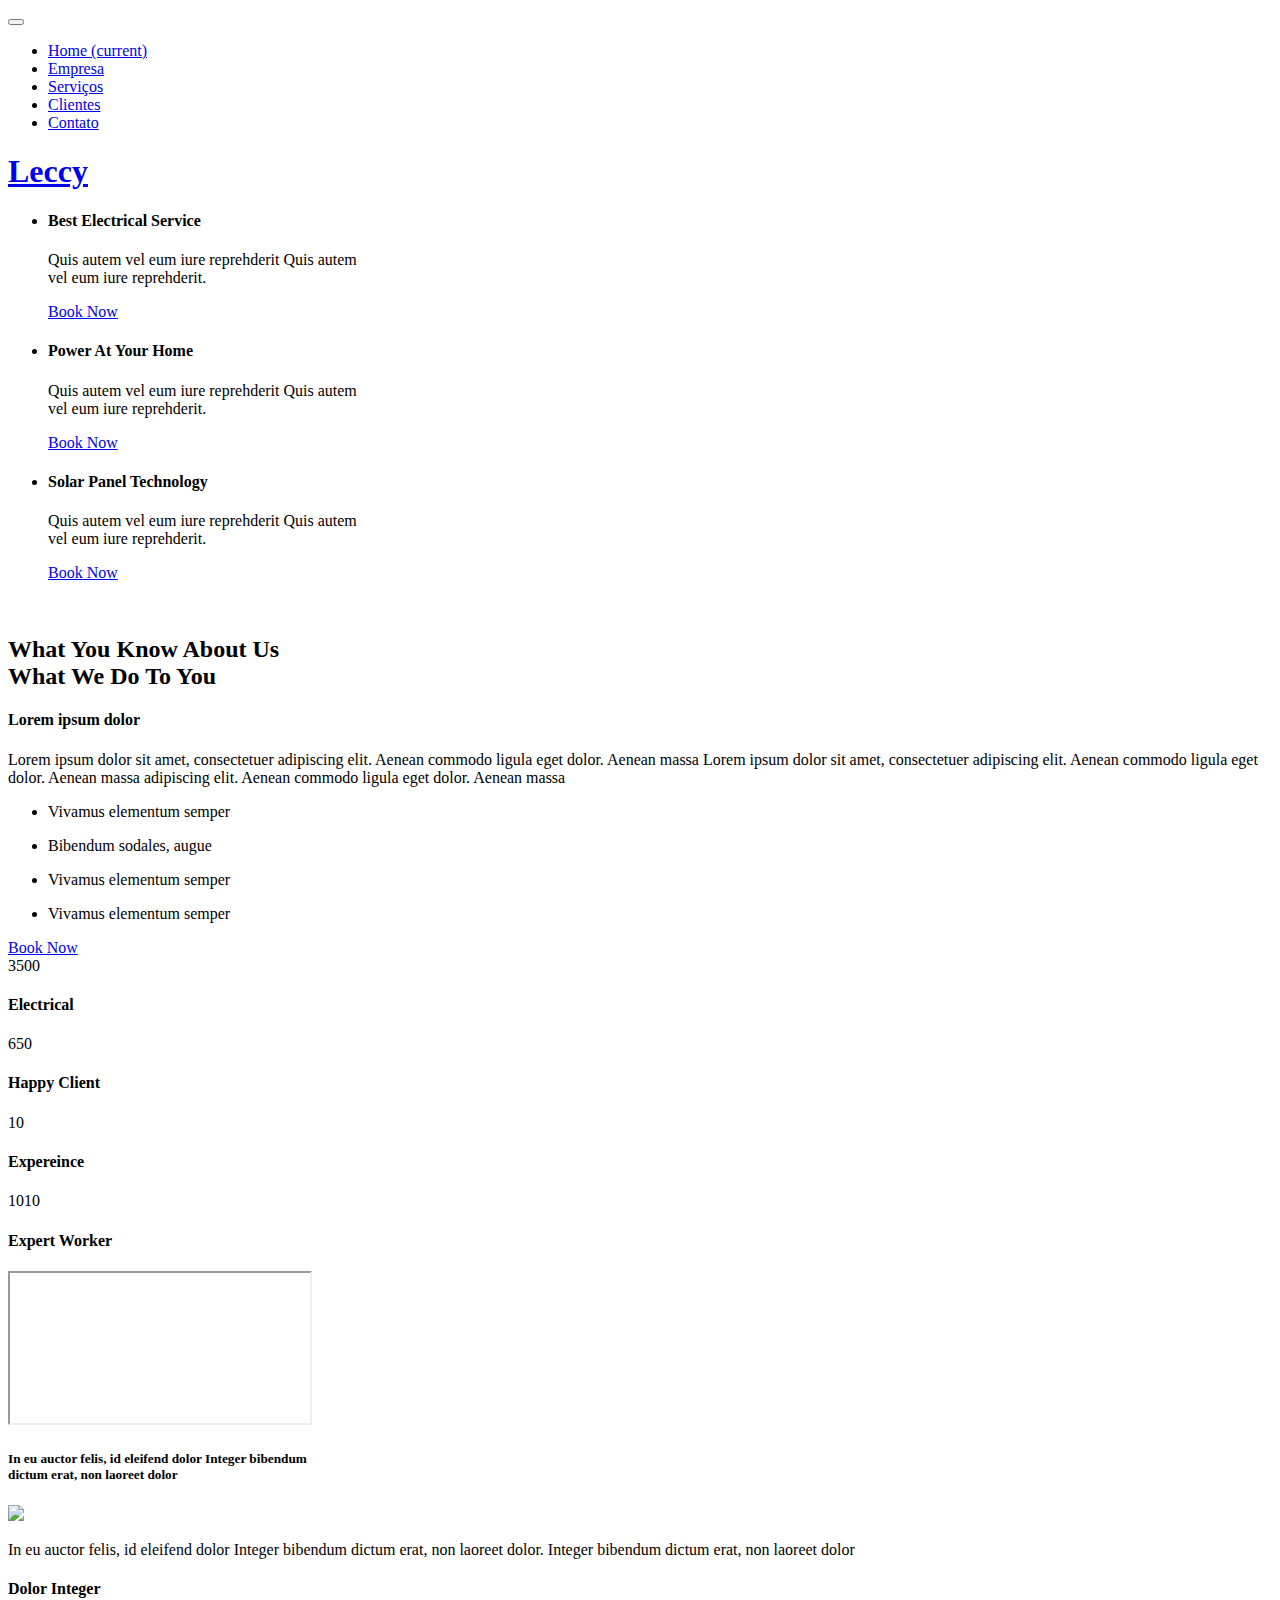
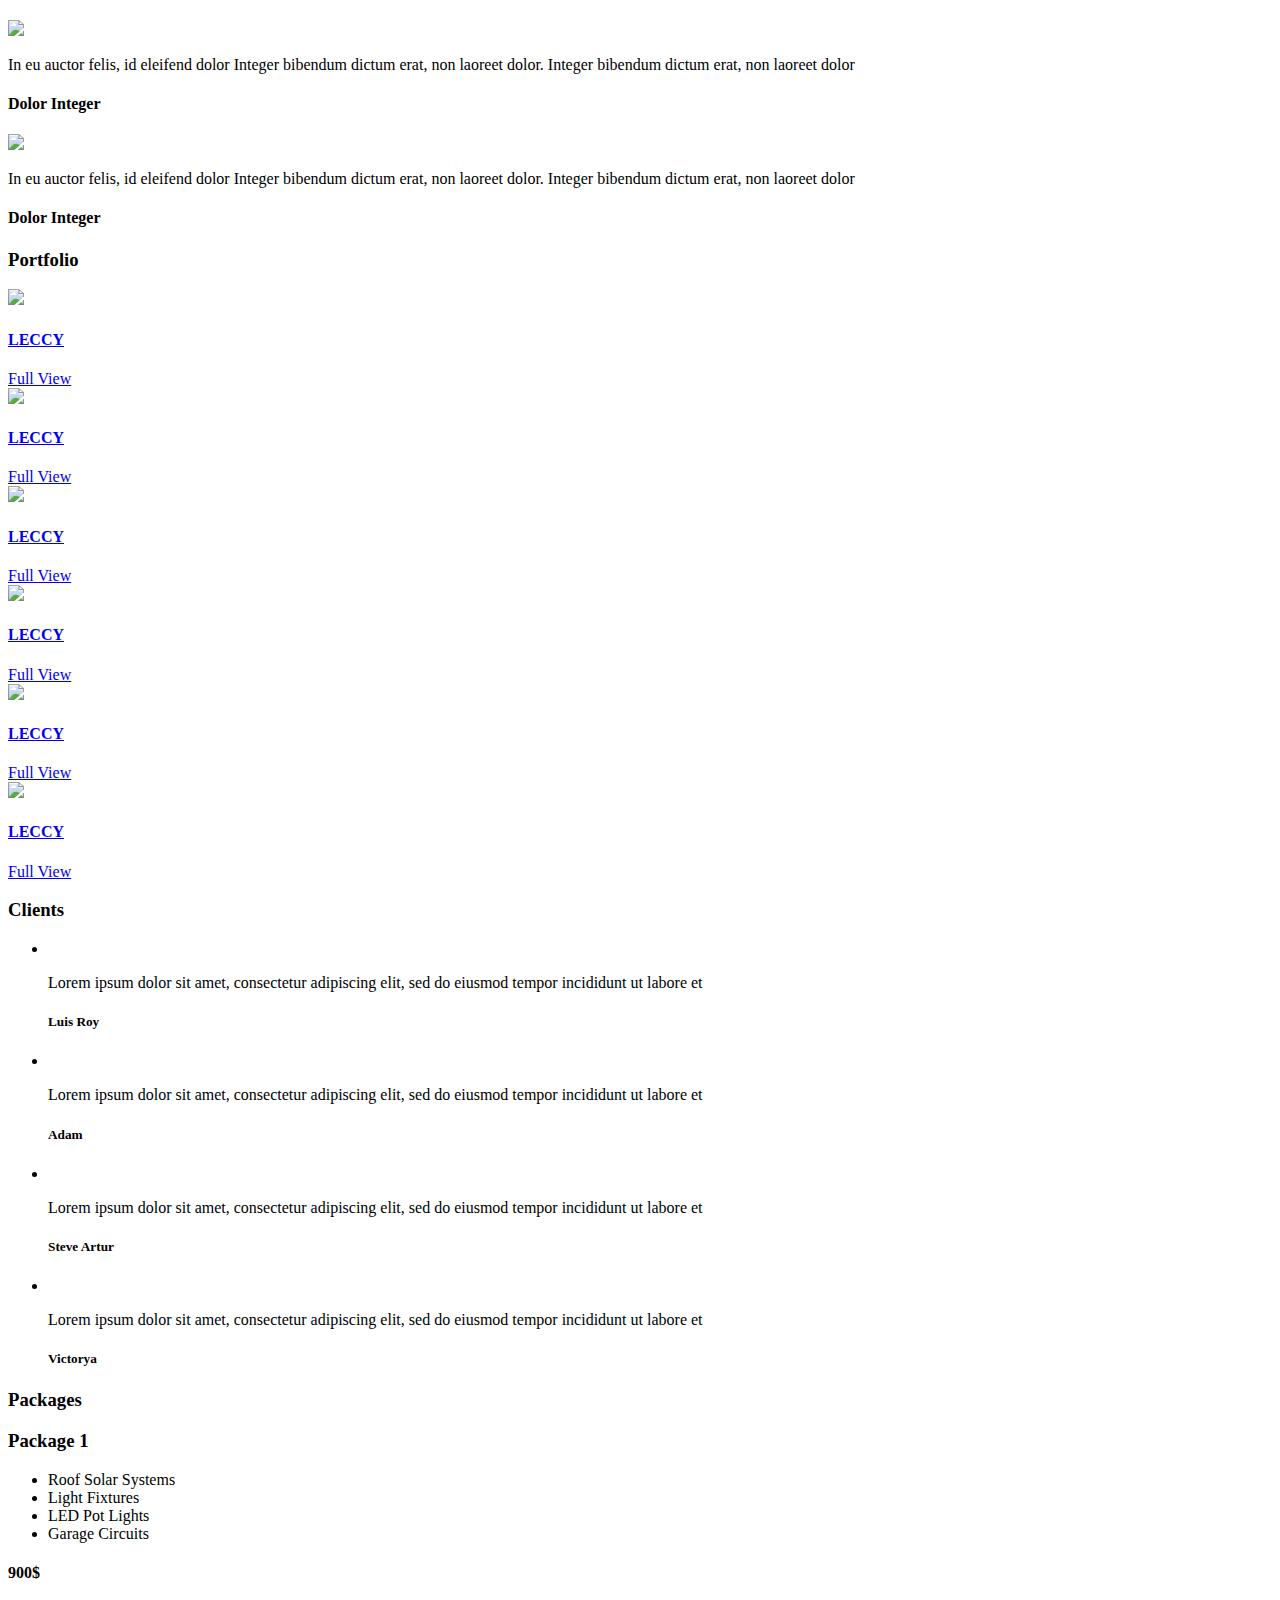
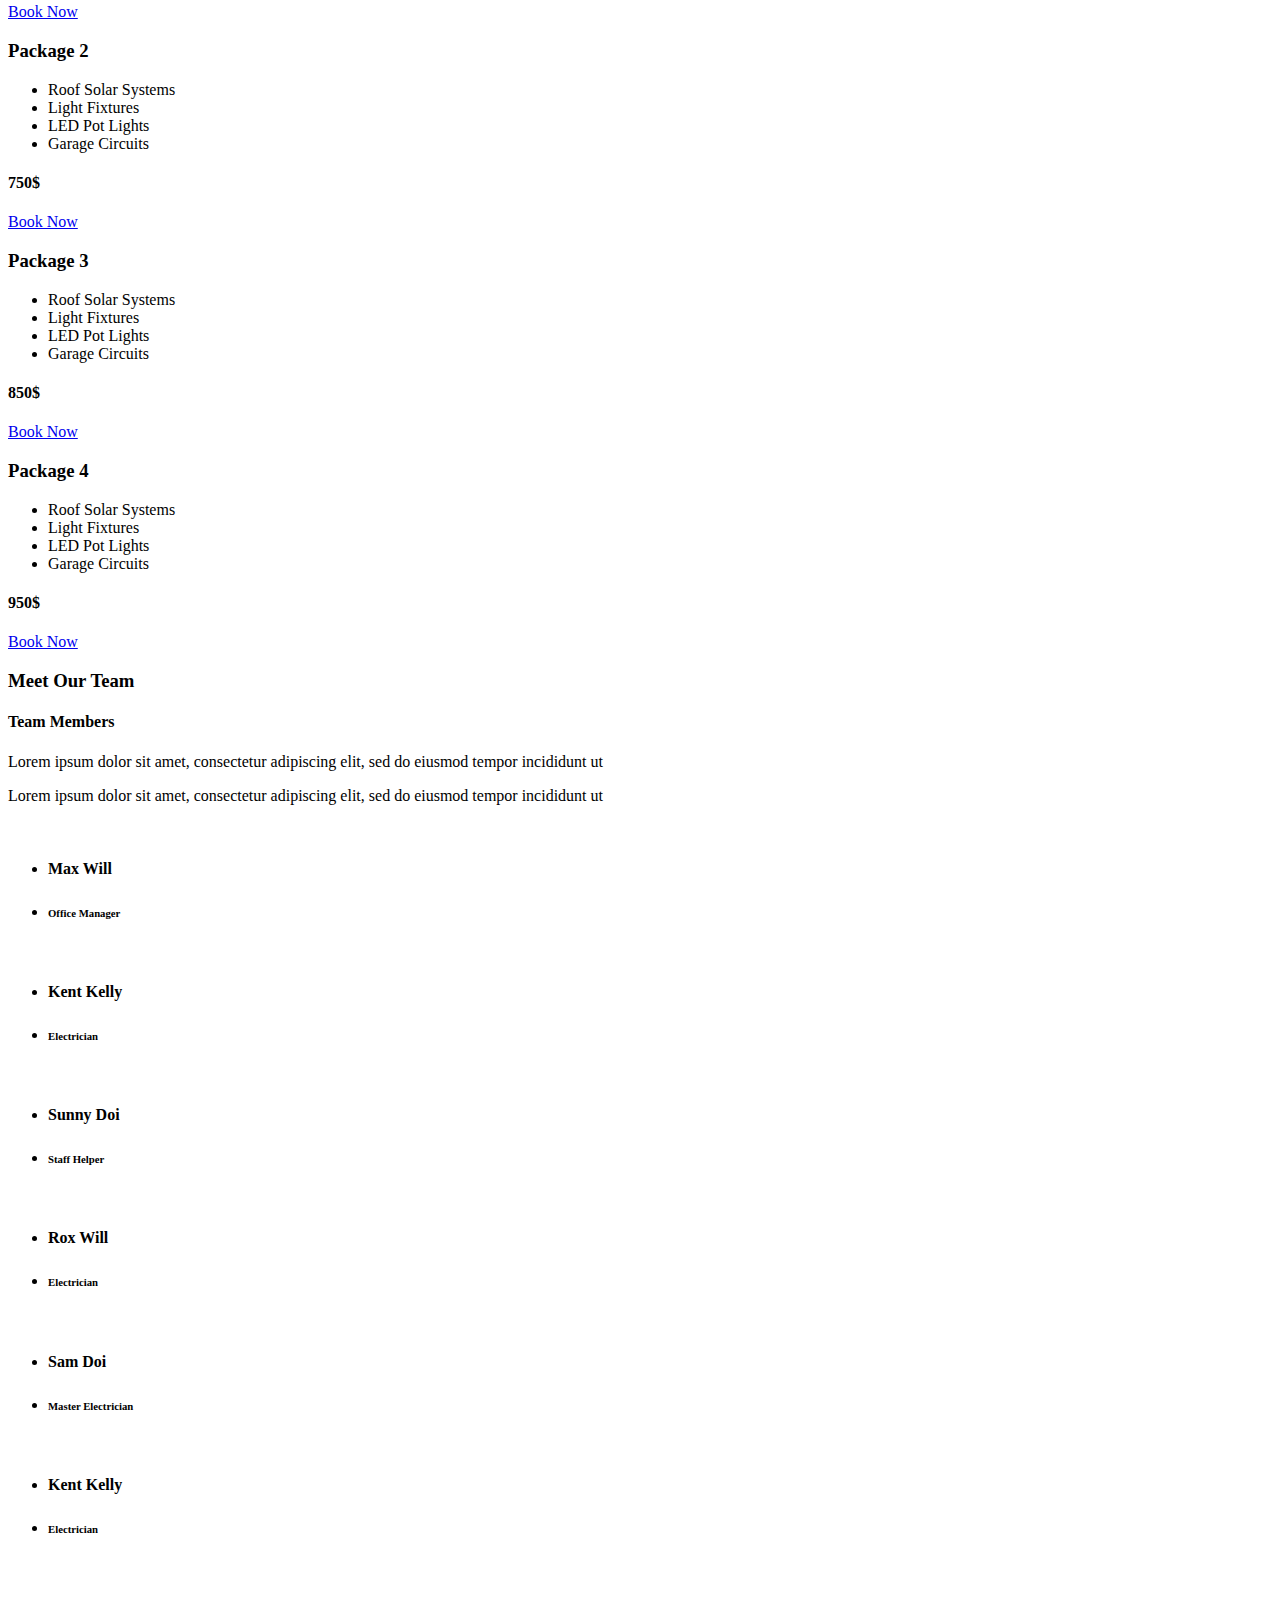
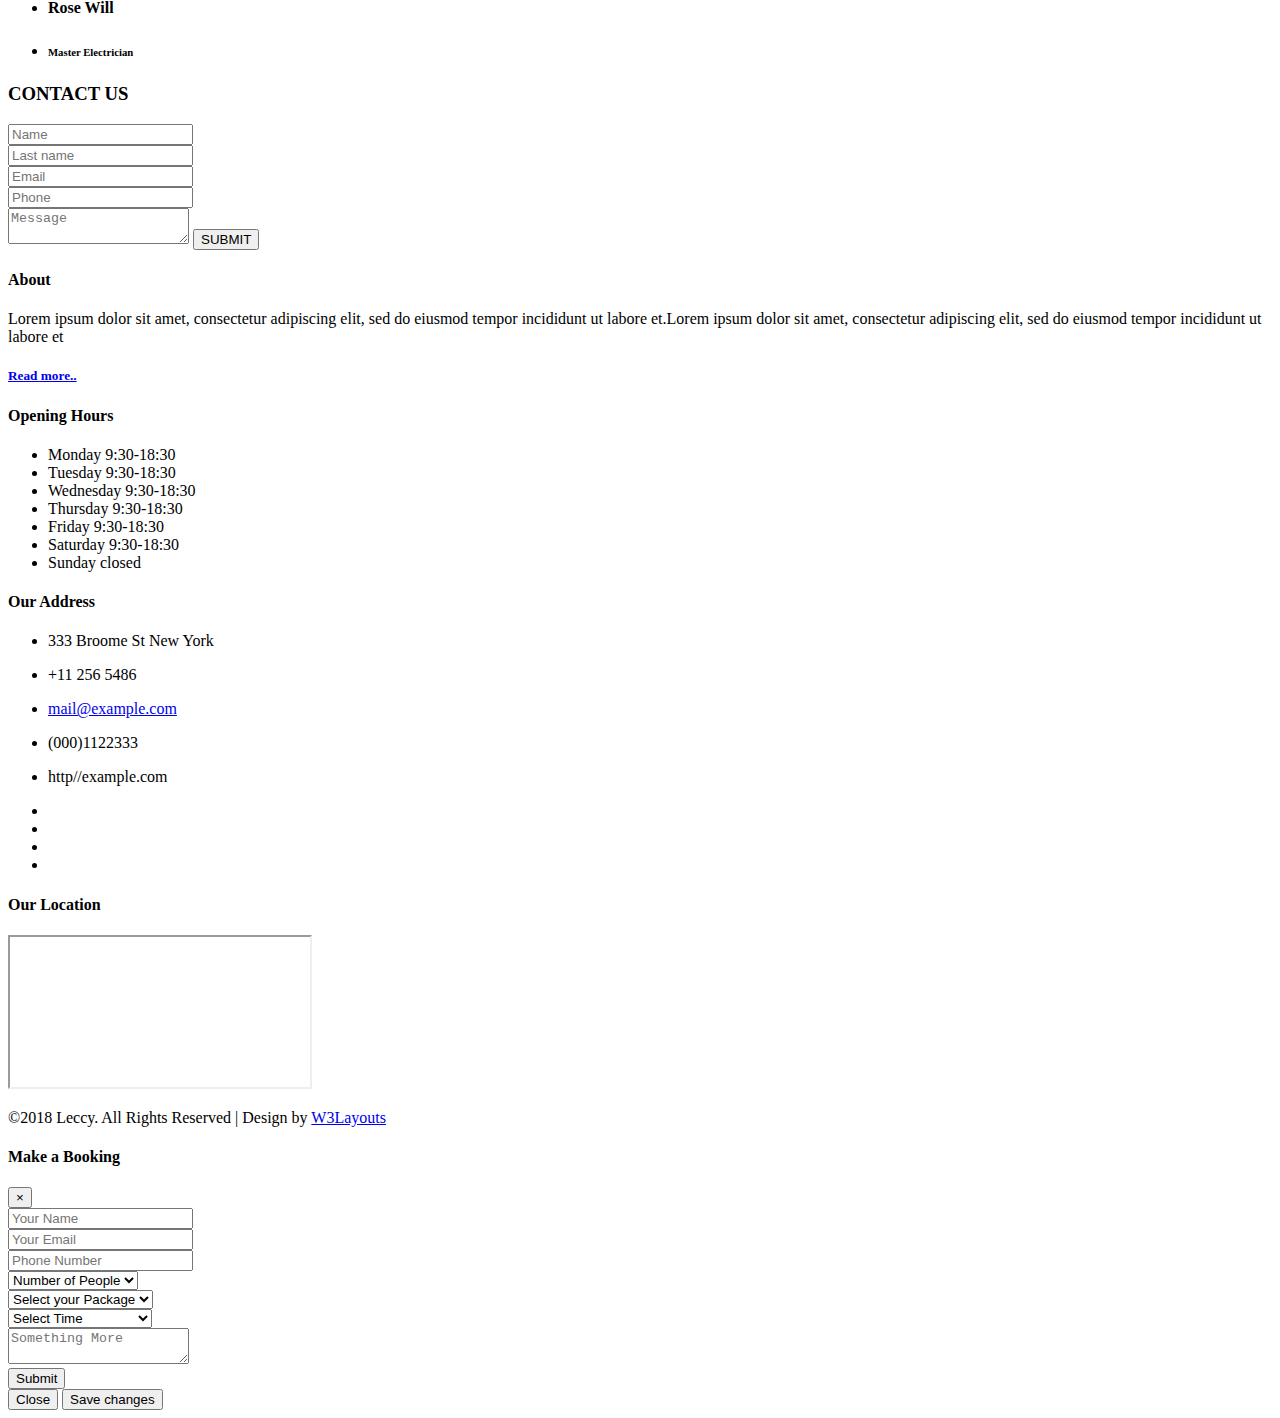
==== web/index.html @ 73475cee "mudancas no menu" ====
<!--A Design by W3layouts
   Author: W3layout
   Author URL: http://w3layouts.com
   License: Creative Commons Attribution 3.0 Unported
   License URL: http://creativecommons.org/licenses/by/3.0/
   -->
<!DOCTYPE html>
<html lang="zxx">
   <head>
      <title>Real Tech Automação</title>
      <!--meta tags -->
      <meta charset="UTF-8">
      <meta name="viewport" content="width=device-width, initial-scale=1">
      <meta name="keywords" content="" />
      <script>
         addEventListener("load", function () {
         	setTimeout(hideURLbar, 0);
         }, false);
         
         function hideURLbar() {
         	window.scrollTo(0, 1);
         }
      </script>
      <!--//meta tags ends here-->
      <!--booststrap-->
      <link href="css/bootstrap.min.css" rel="stylesheet" type="text/css" media="all">
      <!--//booststrap end-->
      <!-- font-awesome icons -->
      <link href="css/font-awesome.css" rel="stylesheet">
      <!-- //font-awesome icons -->
      <!-- For Clients slider -->
      <link rel="stylesheet" href="css/flexslider.css" type="text/css" media="all" />
      <!-- //For clients slider -->
      <link href="css/lsb.css" rel="stylesheet" type="text/css">
      <!--gallery lsb lightbox-->
      <!--stylesheets-->
      <link href="css/style.css" rel='stylesheet' type='text/css' media="all">
      <!--//stylesheets-->
      <link href="//fonts.googleapis.com/css?family=Montserrat:300,400,500" rel="stylesheet">
   </head>
   <body>
      <div class="header-outs" id="home">
         <div class="header-bar">
            <nav class="navbar navbar-expand-lg navbar-light">
               <button class="navbar-toggler" type="button" data-toggle="collapse" data-target="#navbarSupportedContent" aria-controls="navbarSupportedContent" aria-expanded="false" aria-label="Toggle navigation">
               <span class="navbar-toggler-icon"></span>
               </button>
               <div class="collapse navbar-collapse justify-content-center" id="navbarSupportedContent">
                  <ul class="navbar-nav ">
                     <li class="nav-item active">
                        <a class="nav-link" href="#">Home <span class="sr-only">(current)</span></a>
                     </li>
                     <li class="nav-item">
                        <a href="#empresa" class="nav-link scroll">Empresa</a>
                     </li>
                     <li class="nav-item">
                        <a href="#servicos" class="nav-link scroll">Serviços</a>
                     </li>
                     <li class="nav-item">
                        <a href="#clientes" class="nav-link scroll">Clientes</a>
                     </li>
                     <li class="nav-item">
                        <a href="#contato" class="nav-link scroll">Contato</a>
                     </li>
                  </ul>
               </div>
            </nav>
            <div class="hedder-up">
               <h1><a class="navbar-brand" href="#">Leccy <span class="fa fa-lightbulb-o" aria-hidden="true"></span></a></h1>
            </div>
         </div>
         <!-- //Navigation -->
         <!-- Slideshow 4 -->
         <div class="slider">
            <div class="callbacks_container">
               <ul class="rslides" id="slider4">
                  <li>
                     <div class="slider-img one-img">
                        <div class="container">
                           <div class="slider-info">
                              <h4>Best Electrical Service</h4>
                              <p>Quis autem vel eum iure reprehderit Quis autem <br>vel eum iure reprehderit.</p>
                              <div class="outs_more-buttn">
                                 <a href="#" data-toggle="modal" data-target="#exampleModalLive">Book Now</a>
                              </div>
                           </div>
                        </div>
                     </div>
                  </li>
                  <li>
                     <div class="slider-img two-img">
                        <div class="container">
                           <div class="slider-info">
                              <h4>Power At Your Home</h4>
                              <p>Quis autem vel eum iure reprehderit Quis autem <br>vel eum iure reprehderit.</p>
                              <div class="outs_more-buttn">
                                 <a href="#" data-toggle="modal" data-target="#exampleModalLive">Book Now</a>
                              </div>
                           </div>
                        </div>
                     </div>
                  </li>
                  <li>
                     <div class="slider-img three-img">
                        <div class="container">
                           <div class="slider-info">
                              <h4>Solar Panel Technology</h4>
                              <p>Quis autem vel eum iure reprehderit Quis autem <br>vel eum iure reprehderit.</p>
                              <div class="outs_more-buttn">
                                 <a href="#" data-toggle="modal" data-target="#exampleModalLive">Book Now</a>
                              </div>
                           </div>
                        </div>
                     </div>
                  </li>
               </ul>
            </div>
            <!-- This is here just to demonstrate the callbacks -->
            <!-- <ul class="events">
               <li>Example 4 callback events</li>
               </ul>-->
         </div>
         <div class="clearfix"></div>
      </div>
      <!-- //banner -->
      <!--about -->
      <div class="about" id="about">
         <div class="container-fluid">
            <div class="row abt-colm offset">
               <div class="col-lg-5 agile-info-img">
                  <img src="images/a1.jpg" alt="">
               </div>
               <div class="col-lg-7 agile-abt-info">
                  <h2>What You Know About Us
                     <br>What We Do To You
                  </h2>
                  <div class="info-sub-w3">
                     <h4>Lorem ipsum dolor</h4>
                     <p>Lorem ipsum dolor sit amet, consectetuer adipiscing elit. 
                        Aenean commodo ligula eget dolor. Aenean massa
                        Lorem ipsum dolor sit amet, consectetuer adipiscing elit. 
                        Aenean commodo ligula eget dolor. Aenean massa
                        adipiscing elit. 
                        Aenean commodo ligula eget dolor. Aenean massa
                     </p>
                  </div>
                  <div class="arrow">
                     <ul>
                        <li>
                           <span class="fa fa-chevron-right dog-arrow" aria-hidden="true"></span>
                           <p>Vivamus elementum semper </p>
                        </li>
                        <li>
                           <span class="fa fa-chevron-right dog-arrow" aria-hidden="true"></span>
                           <p>Bibendum sodales, augue </p>
                        </li>
                        <li>
                           <span class="fa fa-chevron-right dog-arrow" aria-hidden="true"></span>
                           <p>Vivamus elementum semper </p>
                        </li>
                        <li>
                           <span class="fa fa-chevron-right dog-arrow" aria-hidden="true"></span>
                           <p>Vivamus elementum semper </p>
                        </li>
                     </ul>
                  </div>
                  <div class="about_more-buttn">
                     <a href="#" data-toggle="modal" data-target="#exampleModalLive">Book Now</a>
                  </div>
               </div>
            </div>
            <div class="jst-must-info">
               <div class="stats-info row">
                  <div class="col-lg-3 col-md-3 col-sm-6 col-xs-6 stats-grid stats-grid-1">
                     <div class="counter">3500</div>
                     <div class="stat-info">
                        <h4>Electrical</h4>
                     </div>
                  </div>
                  <div class="col-lg-3 col-md-3 col-sm-6 col-xs-6 stats-grid stats-grid-2">
                     <div class="counter">650</div>
                     <div class="stat-info">
                        <h4>Happy Client</h4>
                     </div>
                  </div>
                  <div class="col-lg-3 col-md-3 col-sm-6 col-xs-6 stats-grid stats-grid-3">
                     <div class="counter">10</div>
                     <div class="stat-info">
                        <h4>Expereince</h4>
                     </div>
                  </div>
                  <div class="col-lg-3 col-md-3 col-sm-6 col-xs-6 stats-grid stats-grid-4">
                     <div class="counter">1010</div>
                     <div class="stat-info">
                        <h4>Expert Worker</h4>
                     </div>
                  </div>
               </div>
            </div>
         </div>
      </div>
      <!--//about -->
      <!--services-->
      <div class="service-video">
         <div class="service" id="services">
            <div class="container">
               <!-- <h3 class="title">Services</h3>-->
               <div class="video-left-w3l" id="video">
                  <iframe src="https://player.vimeo.com/video/61768275?" allowfullscreen></iframe>
               </div>
               <div class="w3ls_banner_bottom_grids agileinfo_testimonial_grids">
                  <div class="service-info">
                     <h5>In eu auctor felis, id eleifend dolor Integer bibendum <br>dictum erat, 
                        non laoreet dolor
                     </h5>
                  </div>
                  <section class="row center slider">
                     <div class="col-lg-4 agileits_ser-img_grid">
                        <div class="w3l_serv-slider_grid">
                           <div class="w3ls-slide-img">
                              <img src="images/s1.jpg" alt=" " class="img-responsive" />
                           </div>
                           <div class="w3l_service_grid">
                              <p>In eu auctor felis, id eleifend dolor Integer bibendum dictum erat, 
                                 non laoreet dolor.
                                 Integer bibendum dictum erat, 
                                 non laoreet dolor
                              </p>
                              <h4>Dolor Integer</h4>
                           </div>
                        </div>
                     </div>
                     <div class="col-lg-4 agileits_ser-img_grid">
                        <div class="w3l_serv-slider_grid">
                           <div class="w3ls-slide-img">
                              <img src="images/s2.jpg" alt=" " class="img-responsive" />
                           </div>
                           <div class="w3l_service_grid">
                              <p>In eu auctor felis, id eleifend dolor Integer bibendum dictum erat, 
                                 non laoreet dolor.
                                 Integer bibendum dictum erat, 
                                 non laoreet dolor
                              </p>
                              <h4>Dolor Integer</h4>
                           </div>
                        </div>
                     </div>
                     <div class="col-lg-4 agileits_ser-img_grid">
                        <div class="w3l_serv-slider_grid">
                           <div class="w3ls-slide-img">
                              <img src="images/s3.jpg" alt=" " class="img-responsive" />
                           </div>
                           <div class="w3l_service_grid">
                              <p>In eu auctor felis, id eleifend dolor Integer bibendum dictum erat, 
                                 non laoreet dolor.
                                 Integer bibendum dictum erat, 
                                 non laoreet dolor
                              </p>
                              <h4>Dolor Integer</h4>
                           </div>
                        </div>
                     </div>
                  </section>
               </div
                  >
            </div>
         </div>
      </div>
      <!--//services-->
      <!-- gallery -->
      <div id="gallery" class="gallery">
         <div class="container">
            <h3 class="title clr" >Portfolio</h3>
            <div class="row agile_gallery_grids">
               <div class="col-lg-4 col-md-6 col-sm-6 agile_gallery_grid">
                  <div class="hover ehover14">
                     <a href="images/g1.jpg" class="lsb-preview wthree_p_grid" data-lsb-group="header">
                        <img src="images/g1.jpg" alt=" " class="img-responsive" />
                        <div class="overlay">
                           <h4>LECCY</h4>
                           <div class="info nullbutton button">Full View</div>
                        </div>
                     </a>
                  </div>
               </div>
               <div class="col-lg-4 col-md-6 col-sm-6 agile_gallery_grid">
                  <div class="hover ehover14">
                     <a href="images/g2.jpg" class="lsb-preview wthree_p_grid" data-lsb-group="header">
                        <img src="images/g2.jpg" alt=" " class="img-responsive" />
                        <div class="overlay">
                           <h4>LECCY</h4>
                           <div class="info nullbutton button">Full View</div>
                        </div>
                     </a>
                  </div>
               </div>
               <div class="col-lg-4 col-md-6 col-sm-6 agile_gallery_grid">
                  <div class="hover ehover14">
                     <a href="images/g3.jpg" class="lsb-preview wthree_p_grid" data-lsb-group="header">
                        <img src="images/g3.jpg" alt=" " class="img-responsive" />
                        <div class="overlay">
                           <h4>LECCY</h4>
                           <div class="info nullbutton button">Full View</div>
                        </div>
                     </a>
                  </div>
               </div>
               <div class="col-lg-4 col-md-6 col-sm-6 agile_gallery_grid grid1">
                  <div class="hover ehover14">
                     <a href="images/g4.jpg" class="lsb-preview wthree_p_grid" data-lsb-group="header">
                        <img src="images/g4.jpg" alt=" " class="img-responsive" />
                        <div class="overlay">
                           <h4>LECCY</h4>
                           <div class="info nullbutton button">Full View</div>
                        </div>
                     </a>
                  </div>
               </div>
               <div class="col-lg-4 col-md-6 col-sm-6 agile_gallery_grid grid1">
                  <div class="hover ehover14">
                     <a href="images/g5.jpg" class="lsb-preview wthree_p_grid" data-lsb-group="header">
                        <img src="images/g5.jpg" alt=" " class="img-responsive" />
                        <div class="overlay">
                           <h4>LECCY</h4>
                           <div class="info nullbutton button">Full View</div>
                        </div>
                     </a>
                  </div>
               </div>
               <div class="col-lg-4 col-md-6 col-sm-6 agile_gallery_grid grid1">
                  <div class="hover ehover14">
                     <a href="images/g6.jpg" class="lsb-preview wthree_p_grid" data-lsb-group="header">
                        <img src="images/g6.jpg" alt=" " class="img-responsive" />
                        <div class="overlay">
                           <h4>LECCY</h4>
                           <div class="info nullbutton button">Full View</div>
                        </div>
                     </a>
                  </div>
               </div>
            </div>
         </div>
      </div>
      <!-- //gallery --> 
      <!--clients-->
      <div class="clients" id="clients">
         <h3 class="title">Clients</h3>
         <div class="row clients-says-agile">
            <div class="col-lg-6 wthree-clients-left">
            </div>
            <div class="col-lg-6 w3l-clients-right">
               <section class="slider">
                  <div class="flexslider">
                     <ul class="slides">
                        <li>
                           <img src="images/c1.jpg" alt="" />
                           <p>Lorem ipsum dolor sit amet, consectetur adipiscing elit, sed do eiusmod tempor incididunt ut labore et</p>
                           <div class="client">
                              <h5>Luis Roy</h5>
                           </div>
                        </li>
                        <li>
                           <img src="images/c2.jpg" alt="" />
                           <p>Lorem ipsum dolor sit amet, consectetur adipiscing elit, sed do eiusmod tempor incididunt ut labore et</p>
                           <div class="client">
                              <h5>Adam</h5>
                           </div>
                        </li>
                        <li>
                           <img src="images/c3.jpg" alt="" />
                           <p>Lorem ipsum dolor sit amet, consectetur adipiscing elit, sed do eiusmod tempor incididunt ut labore et</p>
                           <div class="client">
                              <h5>Steve Artur</h5>
                           </div>
                        </li>
                        <li>
                           <img src="images/c4.jpg" alt="" />
                           <p>Lorem ipsum dolor sit amet, consectetur adipiscing elit, sed do eiusmod tempor incididunt ut labore et</p>
                           <div class="client">
                              <h5>Victorya</h5>
                           </div>
                        </li>
                     </ul>
                  </div>
               </section>
            </div>
         </div>
      </div>
      <!--clients-->
      <!--price table -->
      <div class="pricing" id="pricing">
         <div class="container">
            <h3 class="title clr">Packages</h3>
            <div class="pricing-grids-info row">
               <div class="col-lg-3 col-md-6 col-sm-6 pricing-grid grid-one">
                  <div class="w3ls-bottom">
                     <h3>Package 1</h3>
                     <ul class="count">
                        <li>Roof Solar Systems</li>
                        <li>Light Fixtures </li>
                        <li>LED Pot Lights</li>
                        <li>Garage Circuits</li>
                     </ul>
                     <h4> 900<span class="sup">$</span> </h4>
                     <div class="more">
                        <a href="#" data-toggle="modal" data-target="#exampleModalLive">Book Now</a>				
                     </div>
                  </div>
               </div>
               <div class="col-lg-3 col-md-6 col-sm-6 pricing-grid grid-two">
                  <div class="w3ls-bottom">
                     <h3>Package 2</h3>
                     <ul class="count">
                        <li>Roof Solar Systems</li>
                        <li>Light Fixtures </li>
                        <li>LED Pot Lights</li>
                        <li>Garage Circuits</li>
                     </ul>
                     <h4> 750<span class="sup">$</span> </h4>
                     <div class="more">
                        <a href="#" data-toggle="modal" data-target="#exampleModalLive">Book Now</a>				
                     </div>
                  </div>
               </div>
               <div class="col-lg-3 col-md-6 col-sm-6 pricing-grid grid-three">
                  <div class="w3ls-bottom">
                     <h3>Package 3</h3>
                     <ul class="count">
                        <li>Roof Solar Systems</li>
                        <li>Light Fixtures </li>
                        <li>LED Pot Lights</li>
                        <li>Garage Circuits</li>
                     </ul>
                     <h4> 850<span class="sup">$</span> </h4>
                     <div class="more">
                        <a href="#" data-toggle="modal" data-target="#exampleModalLive">Book Now</a>			
                     </div>
                  </div>
               </div>
               <div class="col-lg-3 col-md-6 col-sm-6 zb pricing-grid grid-four">
                  <div class="w3ls-bottom">
                     <h3>Package 4</h3>
                     <ul class="count">
                        <li>Roof Solar Systems</li>
                        <li>Light Fixtures </li>
                        <li>LED Pot Lights</li>
                        <li>Garage Circuits</li>
                     </ul>
                     <h4> 950<span class="sup">$</span> </h4>
                     <div class="more">
                        <a href="#" data-toggle="modal" data-target="#exampleModalLive">Book Now</a>				
                     </div>
                  </div>
               </div>
               <!--End-slider-script-->
            </div>
         </div>
      </div>
      <!--//price table -->
      <!--team -->
      <section class="team" id="team">
         <div class="container-fluid">
            <h3 class="title">Meet Our Team</h3>
            <div class="row pt-md">
               <div class="col-lg-3 col-md-6 col-sm-6 profile">
                  <div class="bodr-img">
                     <h4>Team Members</h4>
                     <p>Lorem ipsum dolor sit amet, consectetur adipiscing elit, sed do eiusmod tempor incididunt ut</p>
                     <p class="agileinfo-sub-para">Lorem ipsum dolor sit amet, consectetur adipiscing elit, sed do eiusmod tempor incididunt ut</p>
                  </div>
               </div>
               <div class="col-lg-3 col-md-6 col-sm-6 profile">
                  <div class="img-box">
                     <img src="images/t3.jpg" alt="">
                     <ul class="text-center">
                        <li>
                           <h4>Max Will</h4>
                        </li>
                        <li>
                           <h6>Office Manager</h6>
                        </li>
                     </ul>
                  </div>
               </div>
               <div class="col-lg-3 col-md-6 col-sm-6 profile">
                  <div class="img-box">
                     <div class="team-list-img">
                        <img src="images/t4.jpg" alt="">
                     </div>
                     <ul class="text-center">
                        <li>
                           <h4>Kent Kelly</h4>
                        </li>
                        <li>
                           <h6>Electrician</h6>
                        </li>
                     </ul>
                  </div>
               </div>
               <div class="col-lg-3 col-md-6 col-sm-6 profile">
                  <div class="img-box">
                     <img src="images/t5.jpg" alt="">
                     <ul class="text-center">
                        <li>
                           <h4>Sunny Doi</h4>
                        </li>
                        <li>
                           <h6>Staff Helper</h6>
                        </li>
                     </ul>
                  </div>
               </div>
            </div>
            <div class="row pt-md">
               <div class="col-lg-3 col-md-6 col-sm-6 profile">
                  <div class="img-box">
                     <img src="images/t6.jpg" alt="">
                     <ul class="text-center">
                        <li>
                           <h4>Rox Will</h4>
                        </li>
                        <li>
                           <h6>Electrician</h6>
                        </li>
                     </ul>
                  </div>
               </div>
               <div class="col-lg-3 col-md-6 col-sm-6 profile">
                  <div class="img-box">
                     <img src="images/t5.jpg" alt="">
                     <ul class="text-center">
                        <li>
                           <h4>Sam Doi</h4>
                        </li>
                        <li>
                           <h6>Master Electrician</h6>
                        </li>
                     </ul>
                  </div>
               </div>
               <div class="col-lg-3 col-md-6 col-sm-6 profile">
                  <div class="img-box">
                     <div class="team-list-img">
                        <img src="images/t2.jpg" alt="">
                     </div>
                     <ul class="text-center">
                        <li>
                           <h4>Kent Kelly</h4>
                        </li>
                        <li>
                           <h6>Electrician</h6>
                        </li>
                     </ul>
                  </div>
               </div>
               <div class="col-lg-3 col-md-6 col-sm-6 profile">
                  <div class="img-box">
                     <img src="images/t4.jpg" alt="">
                     <ul class="text-center">
                        <li>
                           <h4>Rose Will</h4>
                        </li>
                        <li>
                           <h6>Master Electrician</h6>
                        </li>
                     </ul>
                  </div>
               </div>
            </div>
         </div>
      </section>
      <!--//team -->
      <!--contact -->
      <div class="contact" id="contact">
         <div class="container">
            <h3 class="title clr">CONTACT US</h3>
            <div class=" contact-form">
               <form action="#" method="post">
                  <div class="row contact-bothside-agileinfo">
                     <div class="col-md-6 col-sm-6 col-xs-6 form-right form-left">
                        <input type="text" name="Name" placeholder="Name" required="">
                     </div>
                     <div class="col-md-6 col-sm-6 col-xs-6 form-right ">
                        <input type="text" name="Last name" placeholder="Last name" required="">
                     </div>
                     <div class="col-md-6 col-sm-6 col-xs-6 form-right form-left">
                        <input type="email" name="Email" placeholder="Email" required="">
                     </div>
                     <div class="col-md-6 col-sm-6 col-xs-6 form-right ">
                        <input type="text" name="phone" placeholder="Phone" required="">
                     </div>
                     <textarea name="Message" placeholder="Message" required=""></textarea>
                     <input type="submit" value="SUBMIT">
                  </div>
               </form>
            </div>
         </div>
      </div>
      <!--//contact -->
      <!-- //Footer -->
      <div class="footer">
         <div class="container">
            <div class="row footer-agile-grids">
               <div class="col-lg-3 col-md-6 col-sm-6 wthree-left-right">
                  <h4>About</h4>
                  <div class="abt-footer">
                     <p>Lorem ipsum dolor sit amet, consectetur adipiscing elit, sed do eiusmod tempor incididunt ut labore et.Lorem ipsum dolor sit amet, consectetur adipiscing elit, sed do eiusmod tempor incididunt ut labore et</p>
                     <h5><a href="#about" class="scroll">Read more..</a></h5>
                  </div>
               </div>
               <div class="col-lg-3 col-md-6 col-sm-6 wthree-left-right">
                  <h4> Opening Hours</h4>
                  <div class="wls-hours-list">
                     <ul>
                        <li class="d-flex">Monday   <span class="time ml-auto"> 9:30-18:30</span></li>
                        <li class="d-flex">Tuesday  <span class="time ml-auto"> 9:30-18:30</span></li>
                        <li class="d-flex">Wednesday<span class="time ml-auto"> 9:30-18:30</span></li>
                        <li class="d-flex">Thursday <span class="time ml-auto"> 9:30-18:30</span></li>
                        <li class="d-flex">Friday   <span class="time ml-auto"> 9:30-18:30</span></li>
                        <li class="d-flex">Saturday <span class="time ml-auto"> 9:30-18:30</span></li>
                        <li class="d-flex">Sunday   <span class="time ml-auto">     closed</span></li>
                     </ul>
                  </div>
               </div>
               <div class="col-lg-3 col-md-6 col-sm-6 wthree-left-right">
                  <h4>Our Address</h4>
                  <div class="addres-up">
                     <ul>
                        <li>
                           <span class="fa fa-map-marker icons-left" aria-hidden="true"></span>
                           <p>333 Broome St New York</p>
                        </li>
                        <li>
                           <span class="fa fa-phone icons-left" aria-hidden="true"></span>
                           <p>+11 256 5486</p>
                        </li>
                        <li>
                           <span class="fa fa-envelope"></span>
                           <p><a href="mailto:info@example.com">mail@example.com</a></p>
                        </li>
                        <li>
                           <span class="fa fa-fax" aria-hidden="true"></span>
                           <p>(000)1122333</p>
                        </li>
                        <li>
                           <span class="fa fa-windows" aria-hidden="true"></span>
                           <p>http//example.com</p>
                        </li>
                     </ul>
                  </div>
                  <div class="icons">
                     <ul>
                        <li><a href="#"><span class="fa fa-facebook"></span></a></li>
                        <li><a href="#"><span class="fa fa-twitter"></span></a></li>
                        <li><a href="#"><span class="fa fa-rss"></span></a></li>
                        <li><a href="#"><span class="fa fa-vk"></span></a></li>
                     </ul>
                  </div>
               </div>
               <div class="col-lg-3 col-md-6 col-sm-6 wthree-left-right">
                  <h4>Our Location</h4>
                  <div class="contact-map">
                     <iframe src="https://www.google.com/maps/embed?pb=!1m18!1m12!1m3!1d3023.9503398796587!2d-73.9940307!3d40.719109700000004!2m3!1f0!2f0!3f0!3m2!1i1024!2i768!4f13.1!3m3!1m2!1s0x89c25a27e2f24131%3A0x64ffc98d24069f02!2sCANADA!5e0!3m2!1sen!2sin!4v1441710758555" allowfullscreen=""></iframe>
                  </div>
               </div>
            </div>
         </div>
      </div>
      <footer>
         <p>©2018 Leccy. All Rights Reserved | Design by <a href="http://www.W3Layouts.com" target="_blank">W3Layouts</a></p>
      </footer>
      <!-- //Footer -->
      <div id="exampleModalLive" class="modal fade" tabindex="-1" role="dialog" aria-labelledby="exampleModalLiveLabel" aria-hidden="true">
         <div class="modal-dialog" role="document">
            <div class="modal-content">
               <div class="modal-header">
                  <h4 class="modal-title" id="exampleModalLiveLabel">Make a Booking</h4>
                  <button type="button" class="close" data-dismiss="modal" aria-label="Close">
                  <span aria-hidden="true">&times;</span>
                  </button>
               </div>
               <div class="modal-body">
                  <div class="register-form">
                     <form action="#" method="post">
                        <div class="fields-grid">
                           <div class="styled-input">
                              <input type="text" placeholder="Your Name" name="Your Name" required="">
                           </div>
                           <div class="styled-input">
                              <input type="email" placeholder="Your Email" name="Your Email" required="">
                           </div>
                           <div class="styled-input">
                              <input type="text" placeholder="Phone Number" name="Phone Number" required="">
                           </div>
                           <div class="styled-input agile-styled-input-top">
                              <select class="category2" required="">
                                 <option value="">Number of People</option>
                                 <option value="">1</option>
                                 <option value="">2</option>
                                 <option value="">3</option>
                                 <option value="">More</option>
                              </select>
                           </div>
                           <div class="styled-input agile-styled-input-top">
                              <select class="category2" required="">
                                 <option value="">Select your Package</option>
                                 <option value="">Package 1</option>
                                 <option value="">Package 2</option>
                                 <option value="">Package 3</option>
                                 <option value="">Package 4</option>
                              </select>
                              <span></span>
                           </div>
                           <div class="styled-input">
                              <div class="agileits_w3layouts_grid">
                                 <select class="category2" name="category1" required="">
                                    <option value="">Select Time</option>
                                    <option value="">Hours: 8am - 10am</option>
                                    <option value="">Hours: 10am - 12pm</option>
                                    <option value="">Hours: 12pm - 4pm</option>
                                    <option value="">Hours: 4pm - 7pm</option>
                                    <option value="">Hours: 7pm - 9pm</option>
                                 </select>
                              </div>
                           </div>
                           <div class="styled-input w3l-comment">
                              <textarea name="more" placeholder="Something More" required=""></textarea>
                           </div>
                           <input type="submit" value="Submit">
                        </div>
                     </form>
                  </div>
               </div>
               <div class="modal-footer">
                  <button type="button" class="btn btn-secondary" data-dismiss="modal">Close</button>
                  <button type="button" class="btn btn-primary">Save changes</button>
               </div>
            </div>
         </div>
      </div>
      <!--js working-->
      <script src='js/jquery-2.2.3.min.js'></script>
      <!--//js working-->
      <!-- carousal service slider-->
      <script src="js/slick.js"></script>
      <script>
         $(document).on('ready', function() {
           $(".center").slick({
         	dots: true,
         	infinite: true,
         	centerMode: true,
         	slidesToShow: 2,
         	slidesToScroll: 2,
         	responsive: [
         		{
         		  breakpoint: 768,
         		  settings: {
         			arrows: true,
         			centerMode: false,
         			slidesToShow: 2
         		  }
         		},
         		{
         		  breakpoint: 480,
         		  settings: {
         			arrows: true,
         			centerMode: false,
         			centerPadding: '40px',
         			slidesToShow: 1
         		  }
         		}
         	 ]
           });
         });
      </script>
      <!-- //carousal -->
      <!--responsiveslides banner-->
      <script src="js/responsiveslides.min.js"></script>
      <script>
         // You can also use "$(window).load(function() {"
         $(function () {
         	// Slideshow 4
         	$("#slider4").responsiveSlides({
         		auto: true,
         		pager:true,
         		nav: false,
         		speed: 900,
         		namespace: "callbacks",
         		before: function () {
         			$('.events').append("<li>before event fired.</li>");
         		},
         		after: function () {
         			$('.events').append("<li>after event fired.</li>");
         		}
         	});
         
         });
      </script>
      <!--// responsiveslides banner-->	  
      <!--About OnScroll-Number-Increase-JavaScript -->
      <script src="js/jquery.waypoints.min.js"></script>
      <script src="js/jquery.countup.js"></script>
      <script>
         $('.counter').countUp();
      </script>
      <!-- //OnScroll-Number-Increase-JavaScript -->
      <!-- clients FlexSlider-JavaScript -->
      <script defer src="js/jquery.flexslider.js"></script>
      <script>
         $(window).load(function(){
         $('.flexslider').flexslider({
         	animation: "slide",
         	start: function(slider){
         		$('body').removeClass('loading');
         	}
         });
         });
      </script>
      <!-- //clients FlexSlider-JavaScript -->
      <!-- gallery-lightbox -->  
      <script src="js/lsb.min.js"></script>
      <script>
         $(window).load(function() {
         	  $.fn.lightspeedBox();
         	});
      </script> 
      <!-- //gallery-lightbox -->
      <!-- start-smoth-scrolling -->
      <script src="js/move-top.js"></script>
      <script src="js/easing.js"></script>
      <script>
         jQuery(document).ready(function ($) {
         	$(".scroll").click(function (event) {
         		event.preventDefault();
         		$('html,body').animate({
         			scrollTop: $(this.hash).offset().top
         		}, 900);
         	});
         });
      </script>
      <!-- start-smoth-scrolling -->
      <!-- here stars scrolling icon -->
      <script>
         $(document).ready(function () {
         
         	var defaults = {
         		containerID: 'toTop', // fading element id
         		containerHoverID: 'toTopHover', // fading element hover id
         		scrollSpeed: 1200,
         		easingType: 'linear'
         	};
         
         
         	$().UItoTop({
         		easingType: 'easeOutQuart'
         	});
         
         });
      </script>
      <!-- //here ends scrolling icon -->
      <!--bootstrap working-->
      <script src="js/bootstrap.min.js"></script>
      <!-- //bootstrap working-->
   </body>
</html>
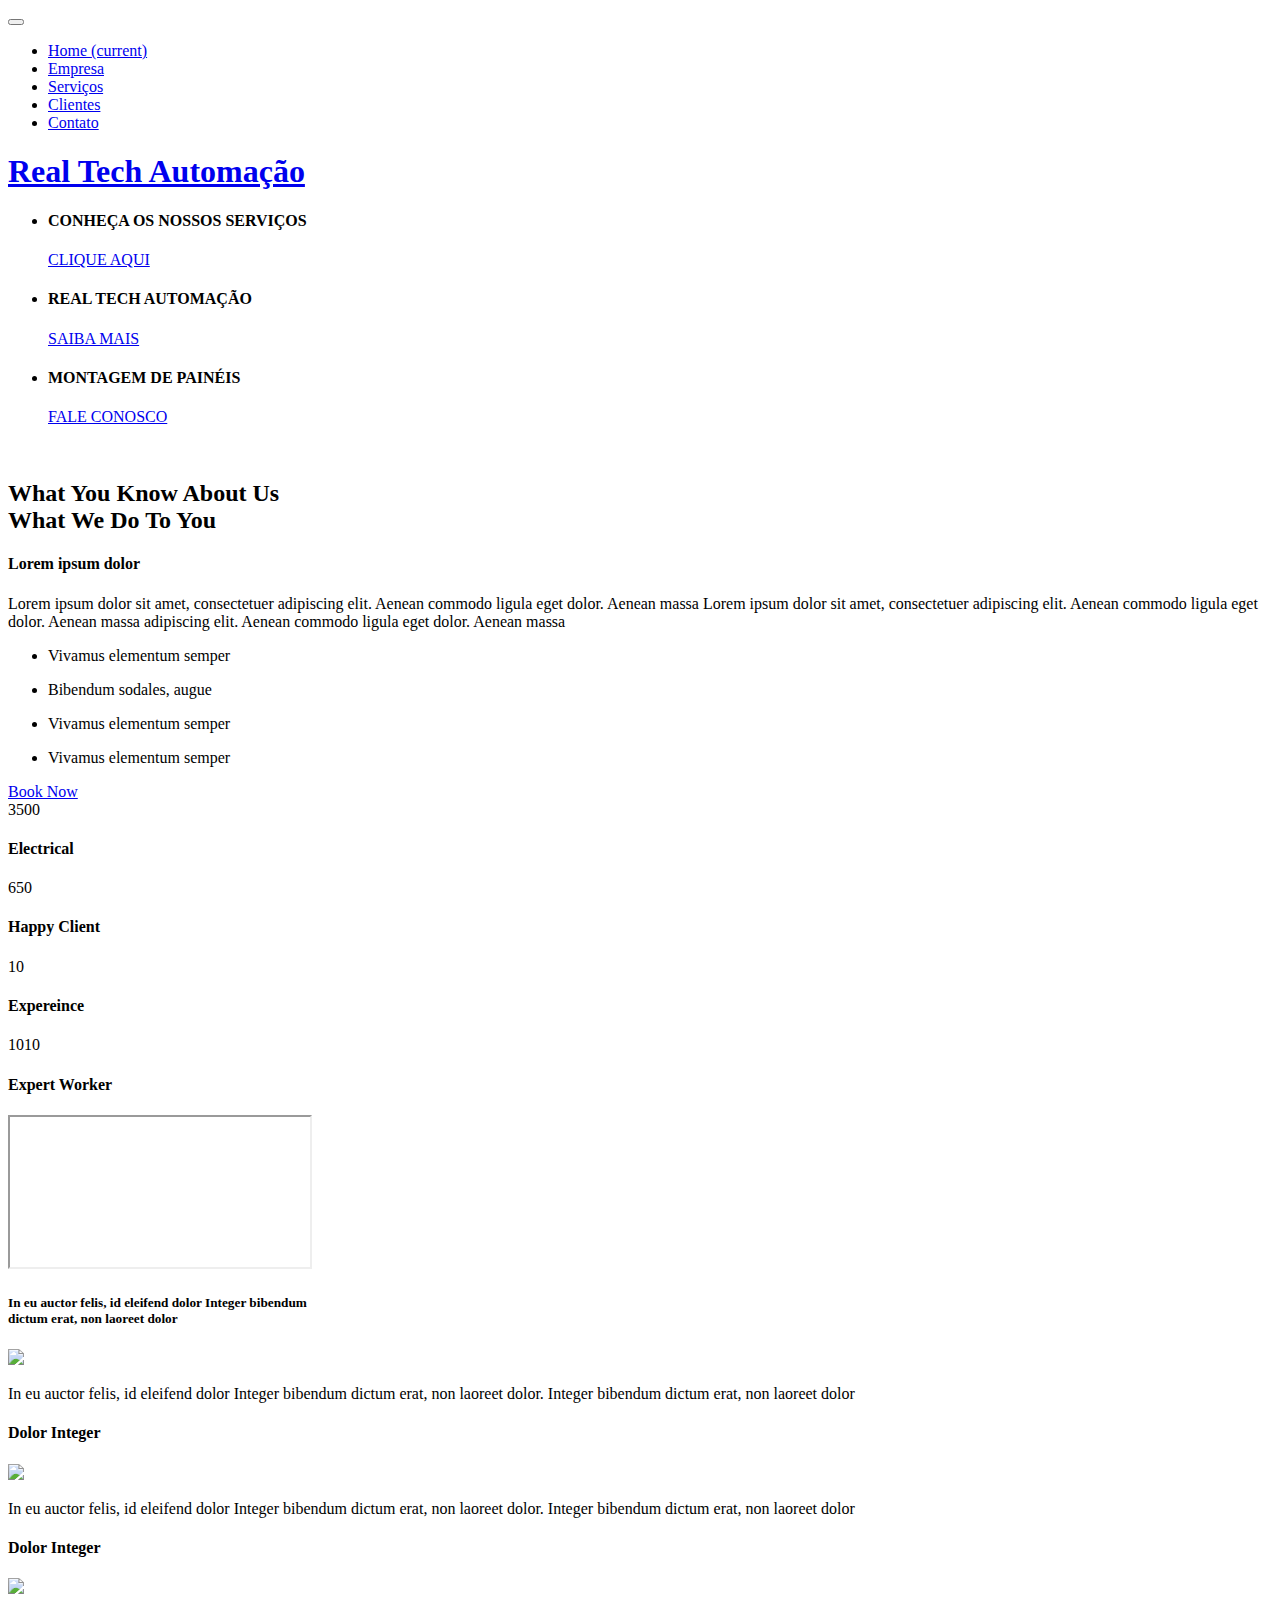
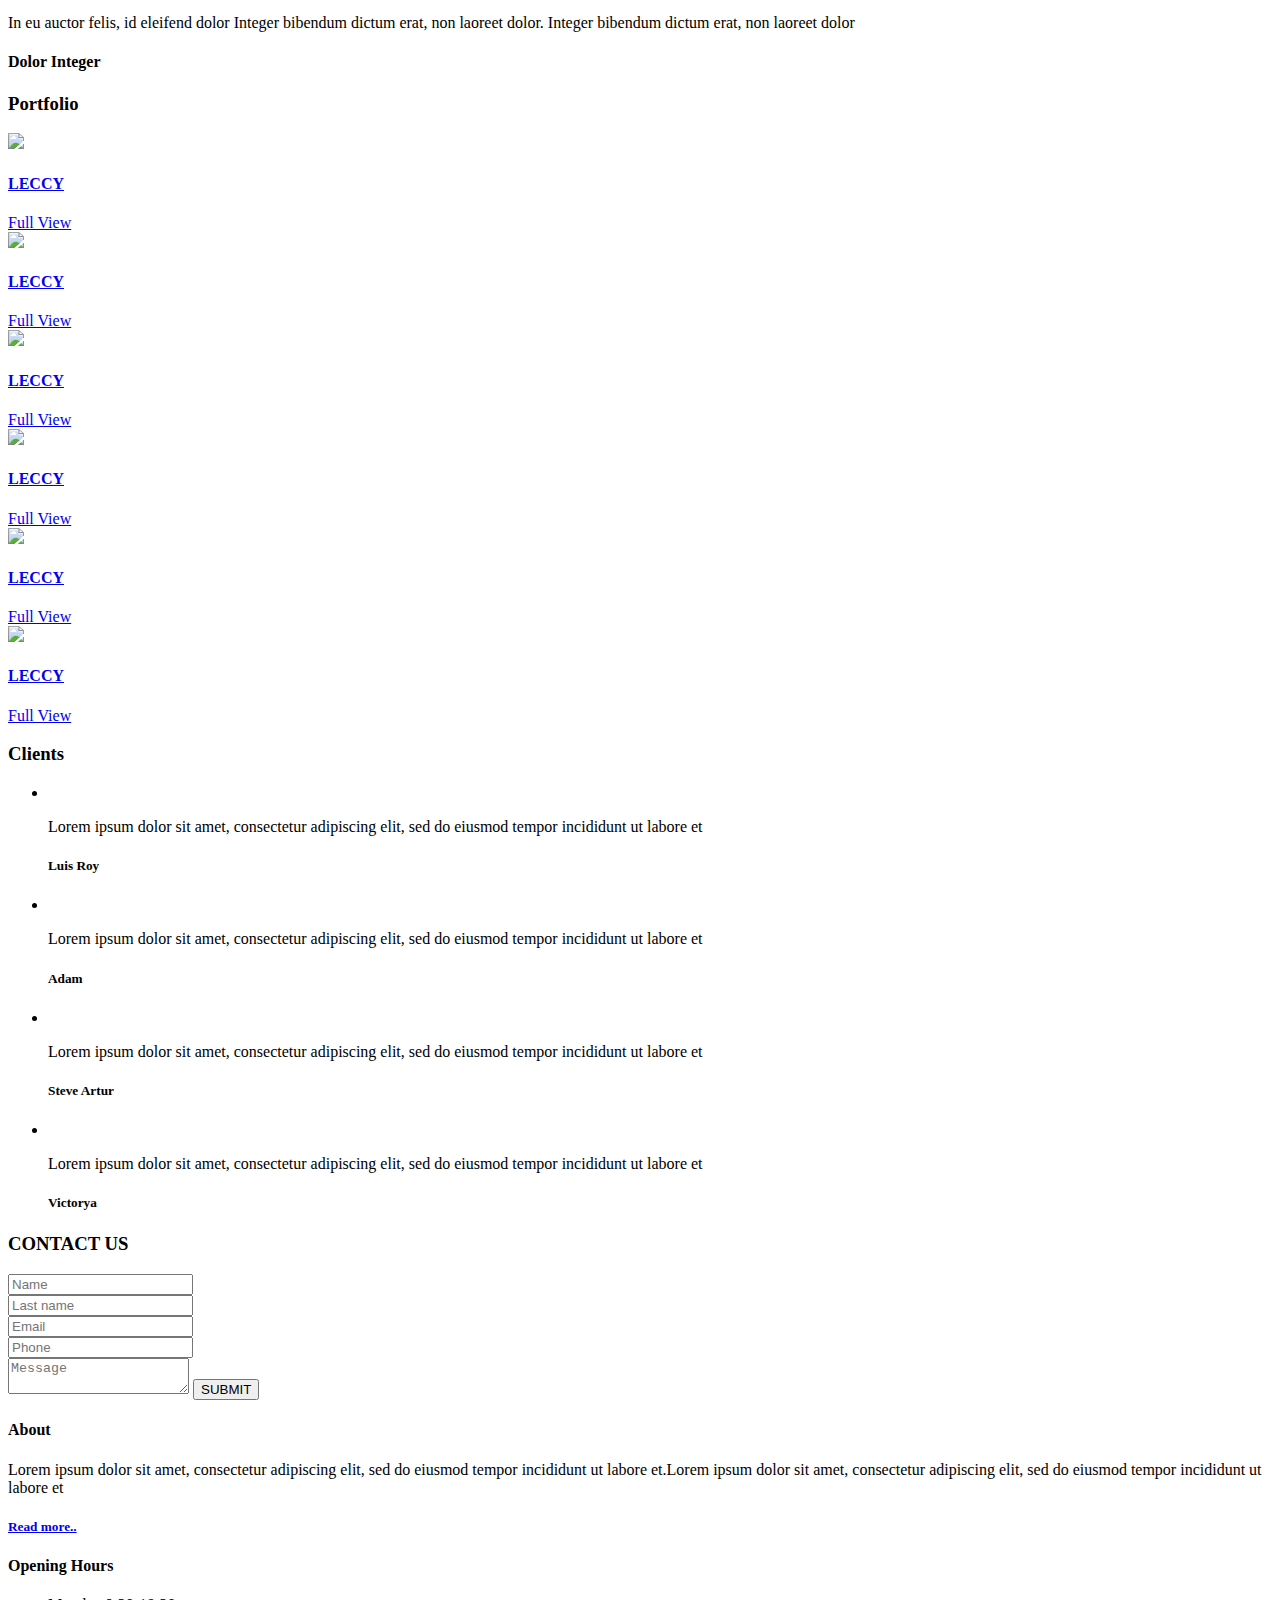
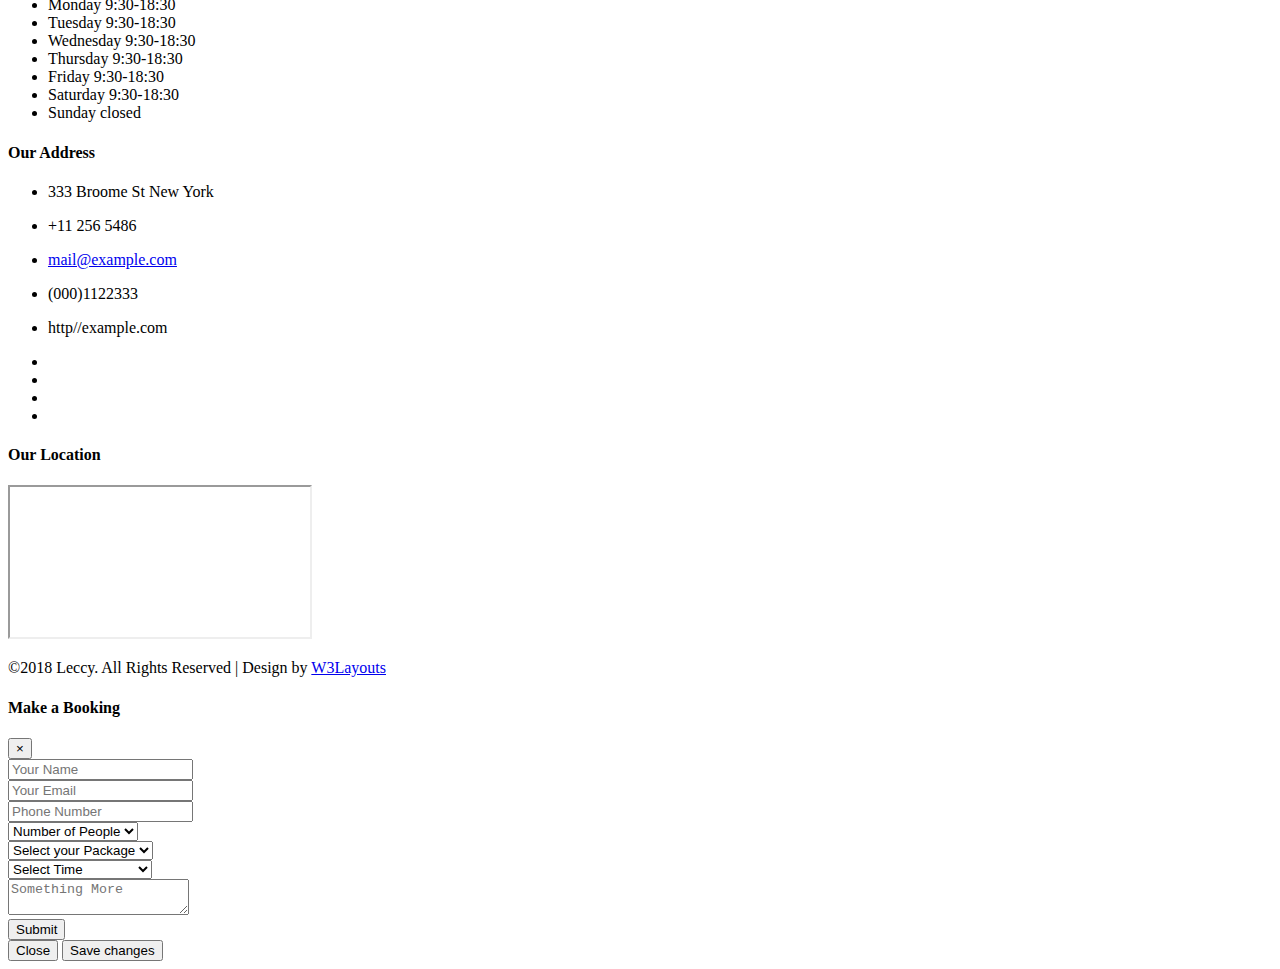
==== commit 77868830: "imagens da empresa na pasta images e mudanças no slide principal" ====
--- a/web/index.html
+++ b/web/index.html
@@ -48,25 +48,25 @@
                <div class="collapse navbar-collapse justify-content-center" id="navbarSupportedContent">
                   <ul class="navbar-nav ">
                      <li class="nav-item active">
-                        <a class="nav-link" href="#">Home <span class="sr-only">(current)</span></a>
+                        <a class="nav-link" href="index">Home <span class="sr-only">(current)</span></a>
                      </li>
                      <li class="nav-item">
-                        <a href="#empresa" class="nav-link scroll">Empresa</a>
+                        <a href="#about" class="nav-link scroll">Empresa</a>
                      </li>
                      <li class="nav-item">
-                        <a href="#servicos" class="nav-link scroll">Serviços</a>
+                        <a href="#services" class="nav-link scroll">Serviços</a>
                      </li>
                      <li class="nav-item">
-                        <a href="#clientes" class="nav-link scroll">Clientes</a>
+                        <a href="#clients" class="nav-link scroll">Clientes</a>
                      </li>
                      <li class="nav-item">
-                        <a href="#contato" class="nav-link scroll">Contato</a>
+                        <a href="#contact" class="nav-link scroll">Contato</a>
                      </li>
                   </ul>
                </div>
             </nav>
             <div class="hedder-up">
-               <h1><a class="navbar-brand" href="#">Leccy <span class="fa fa-lightbulb-o" aria-hidden="true"></span></a></h1>
+               <h1><a class="navbar-brand" href="index">Real Tech Automação<span class="fa fa-lightbulb-o" aria-hidden="true"></span></a></h1>
             </div>
          </div>
          <!-- //Navigation -->
@@ -78,10 +78,10 @@
                      <div class="slider-img one-img">
                         <div class="container">
                            <div class="slider-info">
-                              <h4>Best Electrical Service</h4>
-                              <p>Quis autem vel eum iure reprehderit Quis autem <br>vel eum iure reprehderit.</p>
+                              <h4>CONHEÇA OS NOSSOS SERVIÇOS</h4>
+                              <!--<p>Quis autem vel eum iure reprehderit Quis autem <br>vel eum iure reprehderit.</p>-->
                               <div class="outs_more-buttn">
-                                 <a href="#" data-toggle="modal" data-target="#exampleModalLive">Book Now</a>
+                                 <a href="#services">CLIQUE AQUI</a>
                               </div>
                            </div>
                         </div>
@@ -91,10 +91,10 @@
                      <div class="slider-img two-img">
                         <div class="container">
                            <div class="slider-info">
-                              <h4>Power At Your Home</h4>
-                              <p>Quis autem vel eum iure reprehderit Quis autem <br>vel eum iure reprehderit.</p>
+                              <h4>REAL TECH AUTOMAÇÃO</h4>
+                              <!--<p>Quis autem vel eum iure reprehderit Quis autem <br>vel eum iure reprehderit.</p>-->
                               <div class="outs_more-buttn">
-                                 <a href="#" data-toggle="modal" data-target="#exampleModalLive">Book Now</a>
+                                 <a href="#about">SAIBA MAIS</a>
                               </div>
                            </div>
                         </div>
@@ -104,10 +104,10 @@
                      <div class="slider-img three-img">
                         <div class="container">
                            <div class="slider-info">
-                              <h4>Solar Panel Technology</h4>
-                              <p>Quis autem vel eum iure reprehderit Quis autem <br>vel eum iure reprehderit.</p>
+                              <h4>MONTAGEM DE PAINÉIS</h4>
+                              <!--<p>Quis autem vel eum iure reprehderit Quis autem <br>vel eum iure reprehderit.</p>-->
                               <div class="outs_more-buttn">
-                                 <a href="#" data-toggle="modal" data-target="#exampleModalLive">Book Now</a>
+                                <a href="#contact">FALE CONOSCO</a>
                               </div>
                            </div>
                         </div>
@@ -387,189 +387,6 @@
          </div>
       </div>
       <!--clients-->
-      <!--price table -->
-      <div class="pricing" id="pricing">
-         <div class="container">
-            <h3 class="title clr">Packages</h3>
-            <div class="pricing-grids-info row">
-               <div class="col-lg-3 col-md-6 col-sm-6 pricing-grid grid-one">
-                  <div class="w3ls-bottom">
-                     <h3>Package 1</h3>
-                     <ul class="count">
-                        <li>Roof Solar Systems</li>
-                        <li>Light Fixtures </li>
-                        <li>LED Pot Lights</li>
-                        <li>Garage Circuits</li>
-                     </ul>
-                     <h4> 900<span class="sup">$</span> </h4>
-                     <div class="more">
-                        <a href="#" data-toggle="modal" data-target="#exampleModalLive">Book Now</a>				
-                     </div>
-                  </div>
-               </div>
-               <div class="col-lg-3 col-md-6 col-sm-6 pricing-grid grid-two">
-                  <div class="w3ls-bottom">
-                     <h3>Package 2</h3>
-                     <ul class="count">
-                        <li>Roof Solar Systems</li>
-                        <li>Light Fixtures </li>
-                        <li>LED Pot Lights</li>
-                        <li>Garage Circuits</li>
-                     </ul>
-                     <h4> 750<span class="sup">$</span> </h4>
-                     <div class="more">
-                        <a href="#" data-toggle="modal" data-target="#exampleModalLive">Book Now</a>				
-                     </div>
-                  </div>
-               </div>
-               <div class="col-lg-3 col-md-6 col-sm-6 pricing-grid grid-three">
-                  <div class="w3ls-bottom">
-                     <h3>Package 3</h3>
-                     <ul class="count">
-                        <li>Roof Solar Systems</li>
-                        <li>Light Fixtures </li>
-                        <li>LED Pot Lights</li>
-                        <li>Garage Circuits</li>
-                     </ul>
-                     <h4> 850<span class="sup">$</span> </h4>
-                     <div class="more">
-                        <a href="#" data-toggle="modal" data-target="#exampleModalLive">Book Now</a>			
-                     </div>
-                  </div>
-               </div>
-               <div class="col-lg-3 col-md-6 col-sm-6 zb pricing-grid grid-four">
-                  <div class="w3ls-bottom">
-                     <h3>Package 4</h3>
-                     <ul class="count">
-                        <li>Roof Solar Systems</li>
-                        <li>Light Fixtures </li>
-                        <li>LED Pot Lights</li>
-                        <li>Garage Circuits</li>
-                     </ul>
-                     <h4> 950<span class="sup">$</span> </h4>
-                     <div class="more">
-                        <a href="#" data-toggle="modal" data-target="#exampleModalLive">Book Now</a>				
-                     </div>
-                  </div>
-               </div>
-               <!--End-slider-script-->
-            </div>
-         </div>
-      </div>
-      <!--//price table -->
-      <!--team -->
-      <section class="team" id="team">
-         <div class="container-fluid">
-            <h3 class="title">Meet Our Team</h3>
-            <div class="row pt-md">
-               <div class="col-lg-3 col-md-6 col-sm-6 profile">
-                  <div class="bodr-img">
-                     <h4>Team Members</h4>
-                     <p>Lorem ipsum dolor sit amet, consectetur adipiscing elit, sed do eiusmod tempor incididunt ut</p>
-                     <p class="agileinfo-sub-para">Lorem ipsum dolor sit amet, consectetur adipiscing elit, sed do eiusmod tempor incididunt ut</p>
-                  </div>
-               </div>
-               <div class="col-lg-3 col-md-6 col-sm-6 profile">
-                  <div class="img-box">
-                     <img src="images/t3.jpg" alt="">
-                     <ul class="text-center">
-                        <li>
-                           <h4>Max Will</h4>
-                        </li>
-                        <li>
-                           <h6>Office Manager</h6>
-                        </li>
-                     </ul>
-                  </div>
-               </div>
-               <div class="col-lg-3 col-md-6 col-sm-6 profile">
-                  <div class="img-box">
-                     <div class="team-list-img">
-                        <img src="images/t4.jpg" alt="">
-                     </div>
-                     <ul class="text-center">
-                        <li>
-                           <h4>Kent Kelly</h4>
-                        </li>
-                        <li>
-                           <h6>Electrician</h6>
-                        </li>
-                     </ul>
-                  </div>
-               </div>
-               <div class="col-lg-3 col-md-6 col-sm-6 profile">
-                  <div class="img-box">
-                     <img src="images/t5.jpg" alt="">
-                     <ul class="text-center">
-                        <li>
-                           <h4>Sunny Doi</h4>
-                        </li>
-                        <li>
-                           <h6>Staff Helper</h6>
-                        </li>
-                     </ul>
-                  </div>
-               </div>
-            </div>
-            <div class="row pt-md">
-               <div class="col-lg-3 col-md-6 col-sm-6 profile">
-                  <div class="img-box">
-                     <img src="images/t6.jpg" alt="">
-                     <ul class="text-center">
-                        <li>
-                           <h4>Rox Will</h4>
-                        </li>
-                        <li>
-                           <h6>Electrician</h6>
-                        </li>
-                     </ul>
-                  </div>
-               </div>
-               <div class="col-lg-3 col-md-6 col-sm-6 profile">
-                  <div class="img-box">
-                     <img src="images/t5.jpg" alt="">
-                     <ul class="text-center">
-                        <li>
-                           <h4>Sam Doi</h4>
-                        </li>
-                        <li>
-                           <h6>Master Electrician</h6>
-                        </li>
-                     </ul>
-                  </div>
-               </div>
-               <div class="col-lg-3 col-md-6 col-sm-6 profile">
-                  <div class="img-box">
-                     <div class="team-list-img">
-                        <img src="images/t2.jpg" alt="">
-                     </div>
-                     <ul class="text-center">
-                        <li>
-                           <h4>Kent Kelly</h4>
-                        </li>
-                        <li>
-                           <h6>Electrician</h6>
-                        </li>
-                     </ul>
-                  </div>
-               </div>
-               <div class="col-lg-3 col-md-6 col-sm-6 profile">
-                  <div class="img-box">
-                     <img src="images/t4.jpg" alt="">
-                     <ul class="text-center">
-                        <li>
-                           <h4>Rose Will</h4>
-                        </li>
-                        <li>
-                           <h6>Master Electrician</h6>
-                        </li>
-                     </ul>
-                  </div>
-               </div>
-            </div>
-         </div>
-      </section>
-      <!--//team -->
       <!--contact -->
       <div class="contact" id="contact">
          <div class="container">
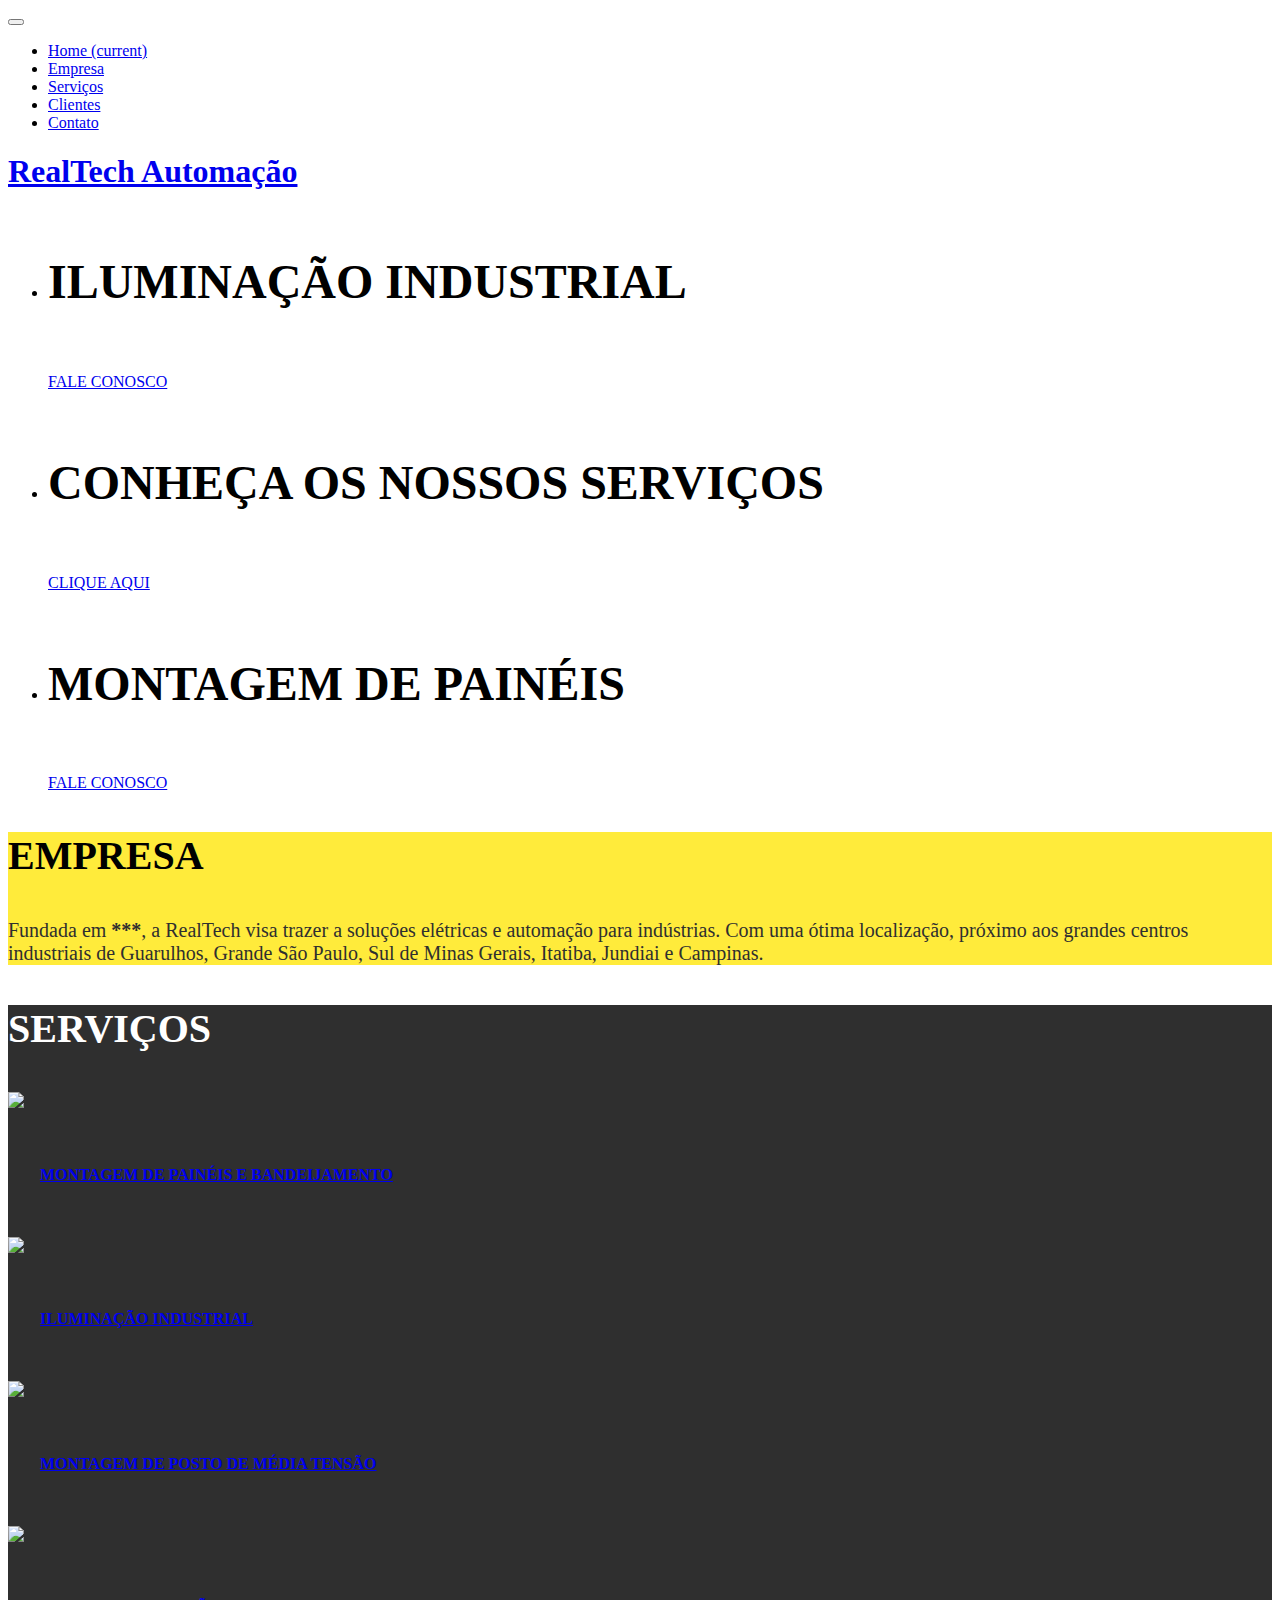
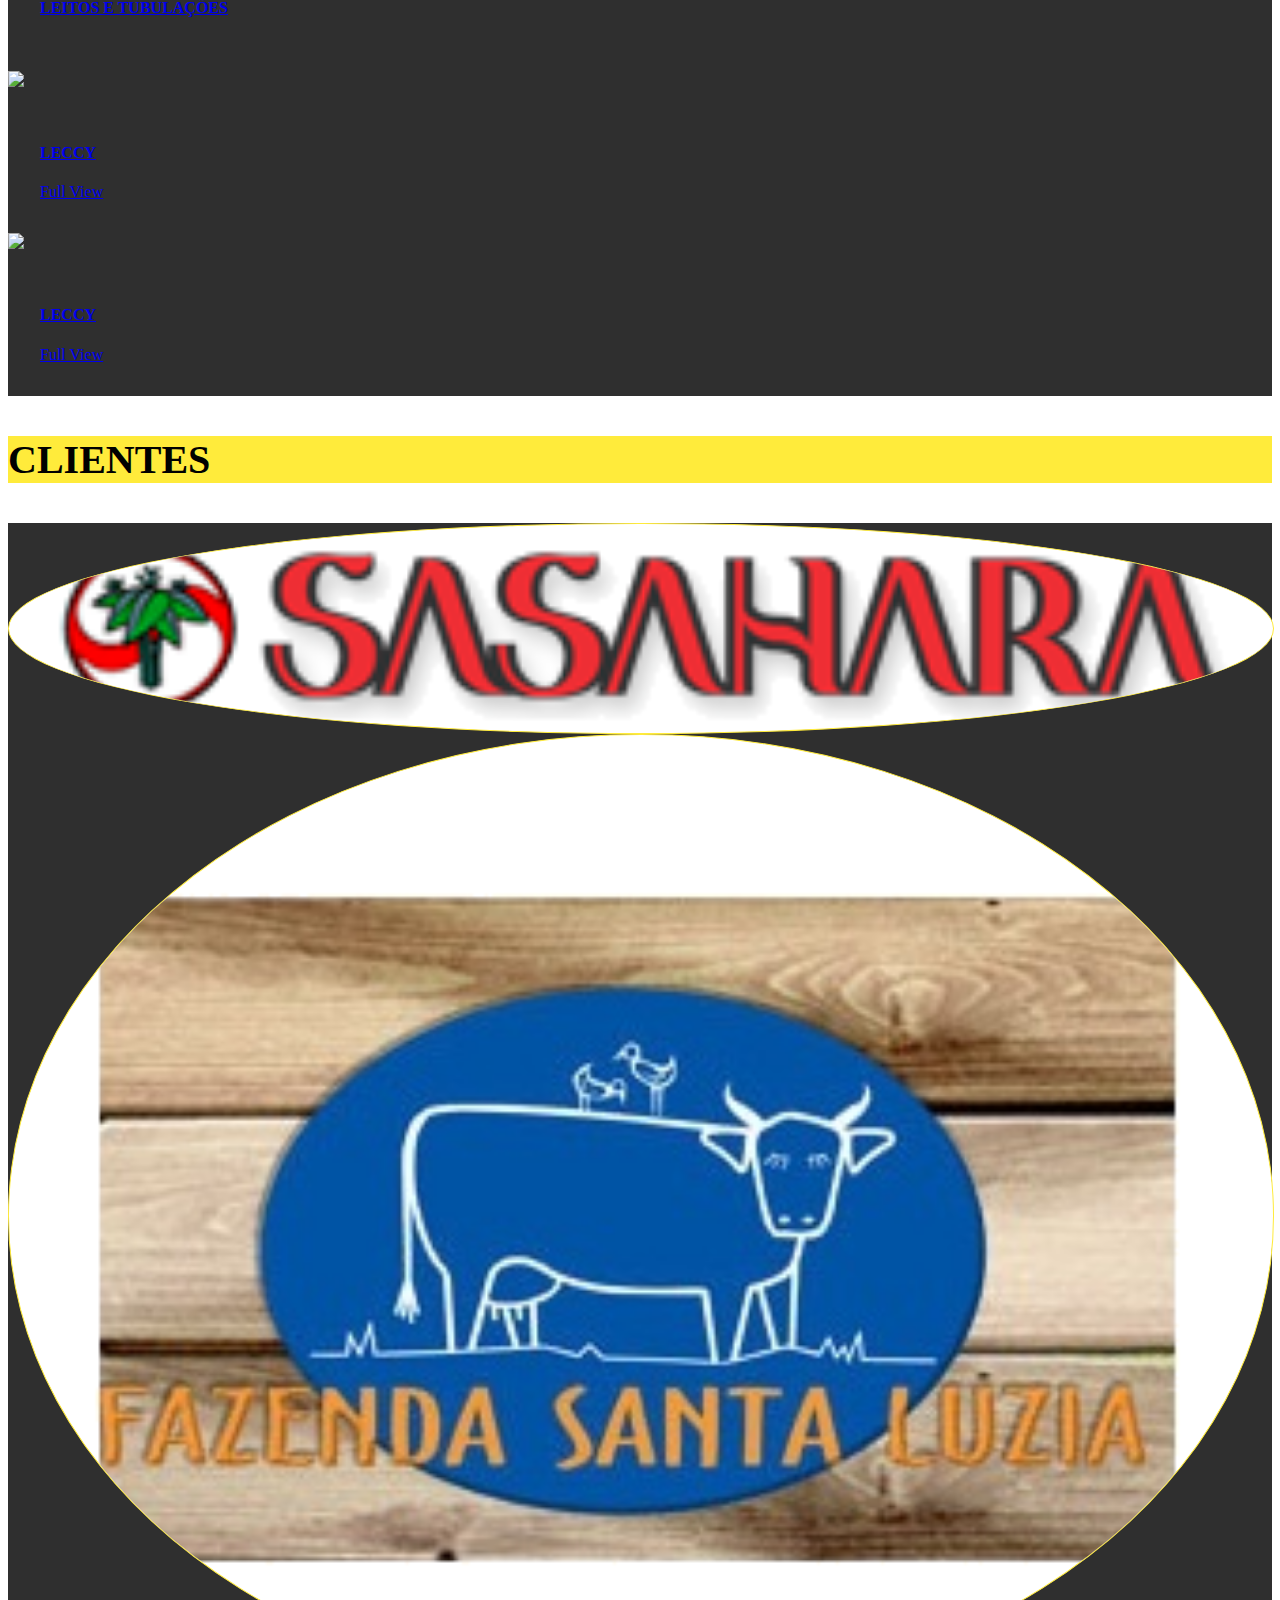
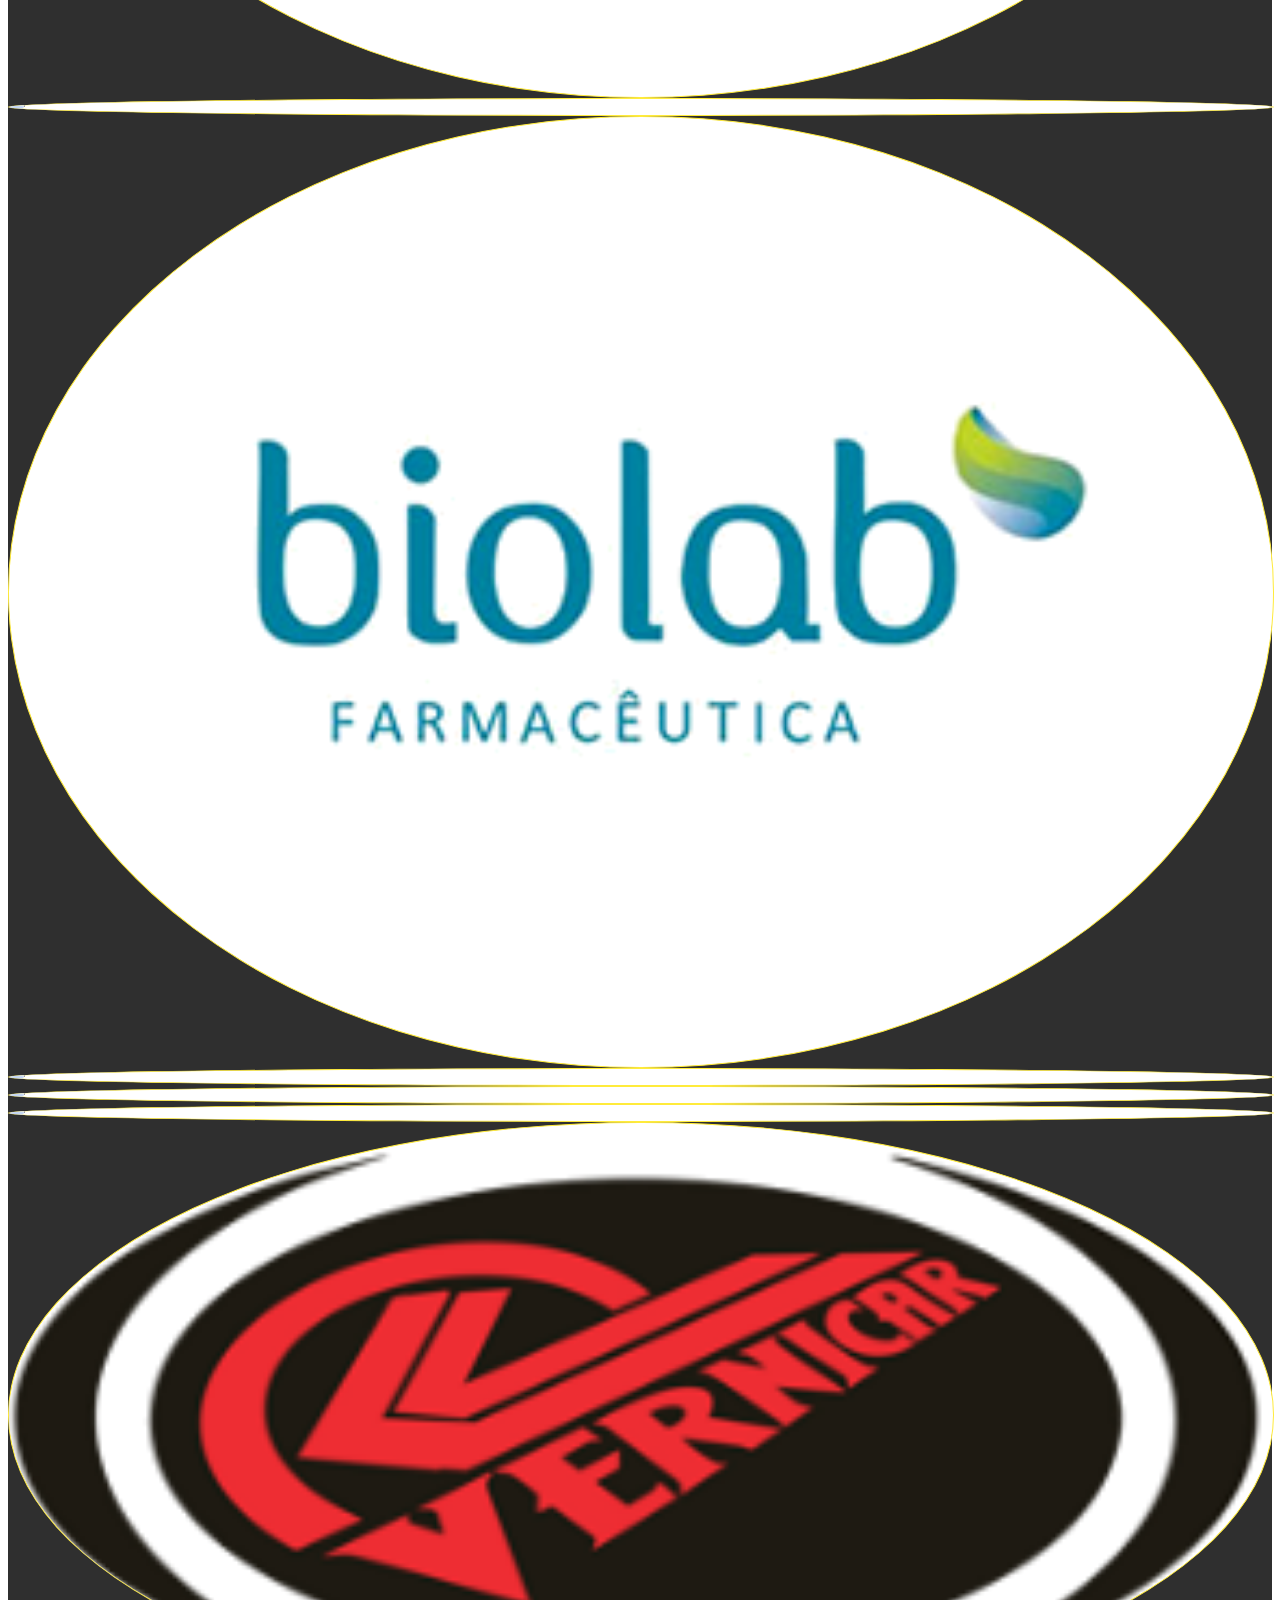
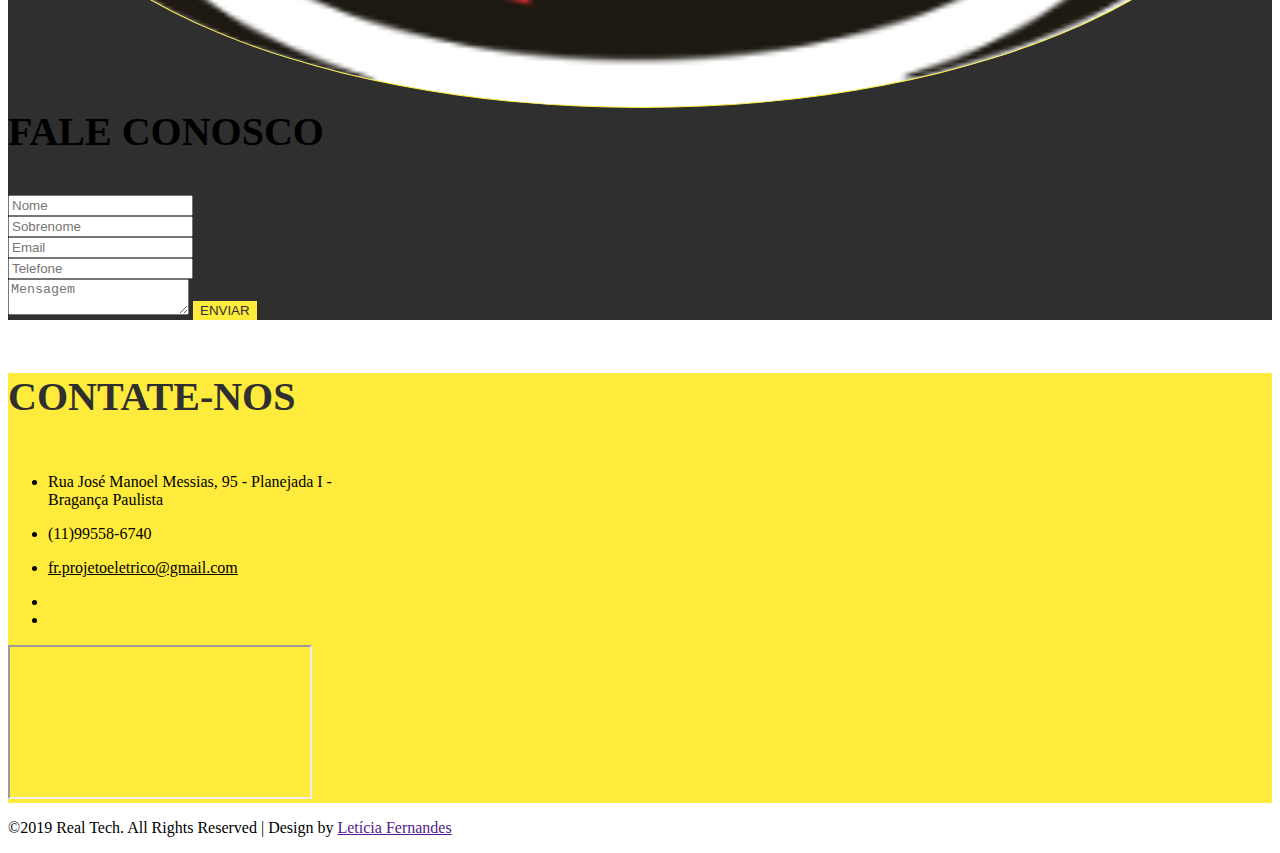
==== commit 63cc9fc3: "mudanças nos clientes" ====
--- a/web/index.html
+++ b/web/index.html
@@ -1,9 +1,3 @@
-<!--A Design by W3layouts
-   Author: W3layout
-   Author URL: http://w3layouts.com
-   License: Creative Commons Attribution 3.0 Unported
-   License URL: http://creativecommons.org/licenses/by/3.0/
-   -->
 <!DOCTYPE html>
 <html lang="zxx">
    <head>
@@ -35,6 +29,7 @@
       <!--gallery lsb lightbox-->
       <!--stylesheets-->
       <link href="css/style.css" rel='stylesheet' type='text/css' media="all">
+      <link href="css/estilo.css" rel='stylesheet' type='text/css' media="all">
       <!--//stylesheets-->
       <link href="//fonts.googleapis.com/css?family=Montserrat:300,400,500" rel="stylesheet">
    </head>
@@ -66,7 +61,7 @@
                </div>
             </nav>
             <div class="hedder-up">
-               <h1><a class="navbar-brand" href="index">Real Tech Automação<span class="fa fa-lightbulb-o" aria-hidden="true"></span></a></h1>
+               <h1><a class="navbar-brand" href="index">RealTech Automação</a></h1>
             </div>
          </div>
          <!-- //Navigation -->
@@ -74,6 +69,19 @@
          <div class="slider">
             <div class="callbacks_container">
                <ul class="rslides" id="slider4">
+                  <li>
+                     <div class="slider-img two-img">
+                        <div class="container">
+                           <div class="slider-info">
+                              <h4>ILUMINAÇÃO INDUSTRIAL</h4>
+                              <!--<p>Quis autem vel eum iure reprehderit Quis autem <br>vel eum iure reprehderit.</p>-->
+                              <div class="outs_more-buttn">
+                                 <a href="#contact">FALE CONOSCO</a>
+                              </div>
+                           </div>
+                        </div>
+                     </div>
+                  </li>
                   <li>
                      <div class="slider-img one-img">
                         <div class="container">
@@ -82,19 +90,6 @@
                               <!--<p>Quis autem vel eum iure reprehderit Quis autem <br>vel eum iure reprehderit.</p>-->
                               <div class="outs_more-buttn">
                                  <a href="#services">CLIQUE AQUI</a>
-                              </div>
-                           </div>
-                        </div>
-                     </div>
-                  </li>
-                  <li>
-                     <div class="slider-img two-img">
-                        <div class="container">
-                           <div class="slider-info">
-                              <h4>REAL TECH AUTOMAÇÃO</h4>
-                              <!--<p>Quis autem vel eum iure reprehderit Quis autem <br>vel eum iure reprehderit.</p>-->
-                              <div class="outs_more-buttn">
-                                 <a href="#about">SAIBA MAIS</a>
                               </div>
                            </div>
                         </div>
@@ -125,26 +120,15 @@
       <!-- //banner -->
       <!--about -->
       <div class="about" id="about">
-         <div class="container-fluid">
+         <div class="container">
             <div class="row abt-colm offset">
-               <div class="col-lg-5 agile-info-img">
-                  <img src="images/a1.jpg" alt="">
-               </div>
-               <div class="col-lg-7 agile-abt-info">
-                  <h2>What You Know About Us
-                     <br>What We Do To You
-                  </h2>
+               <div class="agile-abt-info col-lg-12 col-md-12 col-sm-12">
+                  <h3 class="title">EMPRESA</h3>
                   <div class="info-sub-w3">
-                     <h4>Lorem ipsum dolor</h4>
-                     <p>Lorem ipsum dolor sit amet, consectetuer adipiscing elit. 
-                        Aenean commodo ligula eget dolor. Aenean massa
-                        Lorem ipsum dolor sit amet, consectetuer adipiscing elit. 
-                        Aenean commodo ligula eget dolor. Aenean massa
-                        adipiscing elit. 
-                        Aenean commodo ligula eget dolor. Aenean massa
+                     <p>Fundada em <strong>***</strong>, a RealTech visa trazer a soluções elétricas e automação para indústrias. Com uma ótima localização, próximo aos grandes centros industriais de Guarulhos, Grande São Paulo, Sul de Minas Gerais, Itatiba, Jundiai e Campinas.
                      </p>
                   </div>
-                  <div class="arrow">
+                  <!--<div class="arrow">
                      <ul>
                         <li>
                            <span class="fa fa-chevron-right dog-arrow" aria-hidden="true"></span>
@@ -163,112 +147,90 @@
                            <p>Vivamus elementum semper </p>
                         </li>
                      </ul>
-                  </div>
-                  <div class="about_more-buttn">
-                     <a href="#" data-toggle="modal" data-target="#exampleModalLive">Book Now</a>
-                  </div>
-               </div>
-            </div>
-            <div class="jst-must-info">
-               <div class="stats-info row">
-                  <div class="col-lg-3 col-md-3 col-sm-6 col-xs-6 stats-grid stats-grid-1">
-                     <div class="counter">3500</div>
-                     <div class="stat-info">
-                        <h4>Electrical</h4>
-                     </div>
-                  </div>
-                  <div class="col-lg-3 col-md-3 col-sm-6 col-xs-6 stats-grid stats-grid-2">
-                     <div class="counter">650</div>
-                     <div class="stat-info">
-                        <h4>Happy Client</h4>
-                     </div>
-                  </div>
-                  <div class="col-lg-3 col-md-3 col-sm-6 col-xs-6 stats-grid stats-grid-3">
-                     <div class="counter">10</div>
-                     <div class="stat-info">
-                        <h4>Expereince</h4>
-                     </div>
-                  </div>
-                  <div class="col-lg-3 col-md-3 col-sm-6 col-xs-6 stats-grid stats-grid-4">
-                     <div class="counter">1010</div>
-                     <div class="stat-info">
-                        <h4>Expert Worker</h4>
-                     </div>
-                  </div>
+                  </div>-->
                </div>
             </div>
          </div>
       </div>
       <!--//about -->
       <!--services-->
-      <div class="service-video">
+      
          <div class="service" id="services">
             <div class="container">
-               <!-- <h3 class="title">Services</h3>-->
-               <div class="video-left-w3l" id="video">
-                  <iframe src="https://player.vimeo.com/video/61768275?" allowfullscreen></iframe>
-               </div>
                <div class="w3ls_banner_bottom_grids agileinfo_testimonial_grids">
                   <div class="service-info">
-                     <h5>In eu auctor felis, id eleifend dolor Integer bibendum <br>dictum erat, 
-                        non laoreet dolor
-                     </h5>
-                  </div>
-                  <section class="row center slider">
-                     <div class="col-lg-4 agileits_ser-img_grid">
-                        <div class="w3l_serv-slider_grid">
-                           <div class="w3ls-slide-img">
-                              <img src="images/s1.jpg" alt=" " class="img-responsive" />
-                           </div>
-                           <div class="w3l_service_grid">
-                              <p>In eu auctor felis, id eleifend dolor Integer bibendum dictum erat, 
-                                 non laoreet dolor.
-                                 Integer bibendum dictum erat, 
-                                 non laoreet dolor
-                              </p>
-                              <h4>Dolor Integer</h4>
-                           </div>
-                        </div>
-                     </div>
-                     <div class="col-lg-4 agileits_ser-img_grid">
-                        <div class="w3l_serv-slider_grid">
-                           <div class="w3ls-slide-img">
-                              <img src="images/s2.jpg" alt=" " class="img-responsive" />
-                           </div>
-                           <div class="w3l_service_grid">
-                              <p>In eu auctor felis, id eleifend dolor Integer bibendum dictum erat, 
-                                 non laoreet dolor.
-                                 Integer bibendum dictum erat, 
-                                 non laoreet dolor
-                              </p>
-                              <h4>Dolor Integer</h4>
-                           </div>
-                        </div>
-                     </div>
-                     <div class="col-lg-4 agileits_ser-img_grid">
-                        <div class="w3l_serv-slider_grid">
-                           <div class="w3ls-slide-img">
-                              <img src="images/s3.jpg" alt=" " class="img-responsive" />
-                           </div>
-                           <div class="w3l_service_grid">
-                              <p>In eu auctor felis, id eleifend dolor Integer bibendum dictum erat, 
-                                 non laoreet dolor.
-                                 Integer bibendum dictum erat, 
-                                 non laoreet dolor
-                              </p>
-                              <h4>Dolor Integer</h4>
-                           </div>
-                        </div>
-                     </div>
-                  </section>
-               </div
-                  >
-            </div>
-         </div>
-      </div>
+                     <h3 class="title" id="titleServices">SERVIÇOS</h3>
+                  </div>
+               </div>
+               <div class="row agile_gallery_grids">
+               <div class="col-lg-4 col-md-6 col-sm-6 col-6 agile_gallery_grid">
+                  <div class="hover ehover14">
+                     <a href="images/painel.jpg" class="lsb-preview wthree_p_grid" data-lsb-group="header">
+                        <img src="images/painel.jpg" alt=" " class="img-responsive" />
+                        <div class="overlay">
+                           <h4>MONTAGEM DE PAINÉIS E BANDEIJAMENTO</h4>
+                        </div>
+                     </a>
+                  </div>
+               </div>
+               <div class="col-lg-4 col-md-6 col-sm-6 col-6 agile_gallery_grid">
+                  <div class="hover ehover14">
+                     <a href="images/iluminacao.jpg" class="lsb-preview wthree_p_grid" data-lsb-group="header">
+                        <img src="images/iluminacao.jpg" alt=" " class="img-responsive" />
+                        <div class="overlay">
+                           <h4>ILUMINAÇÃO INDUSTRIAL</h4>
+                        </div>
+                     </a>
+                  </div>
+               </div>
+               <div class="col-lg-4 col-md-6 col-sm-6 col-6 agile_gallery_grid">
+                  <div class="hover ehover14">
+                     <a href="images/posto.jpg" class="lsb-preview wthree_p_grid" data-lsb-group="header">
+                        <img src="images/posto.jpg" alt=" " class="img-responsive" />
+                        <div class="overlay">
+                           <h4>MONTAGEM DE POSTO DE MÉDIA TENSÃO</h4>
+                        </div>
+                     </a>
+                  </div>
+               </div>
+               <div class="col-lg-4 col-md-6 col-sm-6 col-6 agile_gallery_grid grid1">
+                  <div class="hover ehover14">
+                     <a href="images/tubulacao.jpg" class="lsb-preview wthree_p_grid" data-lsb-group="header">
+                        <img src="images/tubulacao.jpg" alt=" " class="img-responsive" />
+                        <div class="overlay">
+                           <h4>LEITOS E TUBULAÇÕES</h4>
+                        </div>
+                     </a>
+                  </div>
+               </div>
+               <div class="col-lg-4 col-md-6 col-sm-6 col-6 agile_gallery_grid grid1">
+                  <div class="hover ehover14">
+                     <a href="images/s3.jpg" class="lsb-preview wthree_p_grid" data-lsb-group="header">
+                        <img src="images/s3.jpg" alt=" " class="img-responsive" />
+                        <div class="overlay">
+                           <h4>LECCY</h4>
+                           <div class="info nullbutton button">Full View</div>
+                        </div>
+                     </a>
+                  </div>
+               </div>
+               <div class="col-lg-4 col-md-6 col-sm-6 col-6 agile_gallery_grid grid1">
+                  <div class="hover ehover14">
+                     <a href="images/eletric.jpg" class="lsb-preview wthree_p_grid" data-lsb-group="header">
+                        <img src="images/eletric.jpg" alt=" " class="img-responsive" />
+                        <div class="overlay">
+                           <h4>LECCY</h4>
+                           <div class="info nullbutton button">Full View</div>
+                        </div>
+                     </a>
+                  </div>
+               </div>
+            </div>
+            </div>
+         </div>
       <!--//services-->
       <!-- gallery -->
-      <div id="gallery" class="gallery">
+      <!--<div id="gallery" class="gallery">
          <div class="container">
             <h3 class="title clr" >Portfolio</h3>
             <div class="row agile_gallery_grids">
@@ -340,74 +302,80 @@
                </div>
             </div>
          </div>
-      </div>
+      </div>-->
       <!-- //gallery --> 
       <!--clients-->
       <div class="clients" id="clients">
-         <h3 class="title">Clients</h3>
+         <div class="container">
+         <h3 class="title">CLIENTES</h3>
          <div class="row clients-says-agile">
-            <div class="col-lg-6 wthree-clients-left">
-            </div>
-            <div class="col-lg-6 w3l-clients-right">
-               <section class="slider">
-                  <div class="flexslider">
-                     <ul class="slides">
-                        <li>
-                           <img src="images/c1.jpg" alt="" />
-                           <p>Lorem ipsum dolor sit amet, consectetur adipiscing elit, sed do eiusmod tempor incididunt ut labore et</p>
-                           <div class="client">
-                              <h5>Luis Roy</h5>
-                           </div>
-                        </li>
-                        <li>
-                           <img src="images/c2.jpg" alt="" />
-                           <p>Lorem ipsum dolor sit amet, consectetur adipiscing elit, sed do eiusmod tempor incididunt ut labore et</p>
-                           <div class="client">
-                              <h5>Adam</h5>
-                           </div>
-                        </li>
-                        <li>
-                           <img src="images/c3.jpg" alt="" />
-                           <p>Lorem ipsum dolor sit amet, consectetur adipiscing elit, sed do eiusmod tempor incididunt ut labore et</p>
-                           <div class="client">
-                              <h5>Steve Artur</h5>
-                           </div>
-                        </li>
-                        <li>
-                           <img src="images/c4.jpg" alt="" />
-                           <p>Lorem ipsum dolor sit amet, consectetur adipiscing elit, sed do eiusmod tempor incididunt ut labore et</p>
-                           <div class="client">
-                              <h5>Victorya</h5>
-                           </div>
-                        </li>
-                     </ul>
-                  </div>
-               </section>
-            </div>
-         </div>
+             <div class="col-xl-2 col-lg-2 col-md-4 col-sm-4 col-4 agile_gallery_grid">
+                  <div class="clientes">
+                        <img src="images/clientes/sasahara.png" alt=" " class="img-responsive" />
+                  </div>
+               </div>
+               <div class="col-xl-2 col-lg-2 col-md-4 col-sm-4 col-4 agile_gallery_grid">
+                  <div class="clientes">
+                        <img src="images/clientes/fazenda.png" alt=" " class="img-responsive" />
+                  </div>
+               </div>
+               <div class="col-xl-2 col-lg-2 col-md-4 col-sm-4 col-4 agile_gallery_grid">
+                  <div class="clientes">
+                        <img src="images/clientes/acqualimp.svg" alt=" " class="img-responsive" />
+                  </div>
+               </div>
+               <div class="col-xl-2 col-lg-2 col-md-4 col-sm-4 col-4 agile_gallery_grid">
+                  <div class="clientes">
+                        <img src="images/clientes/biolab.png" alt=" " class="img-responsive" />
+                  </div>
+               </div>
+               <div class="col-xl-2 col-lg-2 col-md-4 col-sm-4 col-4 agile_gallery_grid">
+                  <div class="clientes">
+                        <img src="images/clientes/bragantino.png" alt=" " class="img-responsive" />
+                  </div>
+               </div>
+               <div class="col-xl-2 col-lg-2 col-md-4 col-sm-4 col-4 agile_gallery_grid">
+                  <div class="clientes">
+                        <img src="images/clientes/caloi.png" alt=" " class="img-responsive" />
+                  </div>
+               </div>
+         </div>
+         <div class="row">
+            <div class="col-xl-2 col-lg-2 col-md-4 col-sm-4 col-4 agile_gallery_grid">
+               <div class="clientes">
+                  <img src="images/clientes/redbull.png" alt=" " class="img-responsive" />
+               </div>
+            </div>
+            <div class="col-xl-2 col-lg-2 col-md-4 col-sm-4 col-4 agile_gallery_grid">
+               <div class="clientes">
+                  <img src="images/clientes/vernicar.png" alt=" " class="img-responsive" />
+               </div>
+            </div>
+         </div>
+      </div>
       </div>
       <!--clients-->
       <!--contact -->
       <div class="contact" id="contact">
          <div class="container">
-            <h3 class="title clr">CONTACT US</h3>
-            <div class=" contact-form">
+            <h3 class="title clr">FALE CONOSCO</h3>
+            <div class=" contact-form col-lg-12 col-md-12 col-sm-12">
                <form action="#" method="post">
                   <div class="row contact-bothside-agileinfo">
                      <div class="col-md-6 col-sm-6 col-xs-6 form-right form-left">
-                        <input type="text" name="Name" placeholder="Name" required="">
+                        <input type="text" name="Name" placeholder="Nome" required="">
                      </div>
                      <div class="col-md-6 col-sm-6 col-xs-6 form-right ">
-                        <input type="text" name="Last name" placeholder="Last name" required="">
+                        <input type="text" name="Last name" placeholder="Sobrenome" required="">
                      </div>
                      <div class="col-md-6 col-sm-6 col-xs-6 form-right form-left">
                         <input type="email" name="Email" placeholder="Email" required="">
                      </div>
                      <div class="col-md-6 col-sm-6 col-xs-6 form-right ">
-                        <input type="text" name="phone" placeholder="Phone" required="">
-                     </div>
-                     <textarea name="Message" placeholder="Message" required=""></textarea>
-                     <input type="submit" value="SUBMIT">
+                        <input type="text" name="phone" placeholder="Telefone" required="">
+                     </div>
+                     <textarea name="Message" placeholder="Mensagem" required=""></textarea>
+                     <input type="submit" value="ENVIAR">
                   </div>
                </form>
             </div>
@@ -418,143 +386,43 @@
       <div class="footer">
          <div class="container">
             <div class="row footer-agile-grids">
-               <div class="col-lg-3 col-md-6 col-sm-6 wthree-left-right">
-                  <h4>About</h4>
-                  <div class="abt-footer">
-                     <p>Lorem ipsum dolor sit amet, consectetur adipiscing elit, sed do eiusmod tempor incididunt ut labore et.Lorem ipsum dolor sit amet, consectetur adipiscing elit, sed do eiusmod tempor incididunt ut labore et</p>
-                     <h5><a href="#about" class="scroll">Read more..</a></h5>
-                  </div>
-               </div>
-               <div class="col-lg-3 col-md-6 col-sm-6 wthree-left-right">
-                  <h4> Opening Hours</h4>
-                  <div class="wls-hours-list">
-                     <ul>
-                        <li class="d-flex">Monday   <span class="time ml-auto"> 9:30-18:30</span></li>
-                        <li class="d-flex">Tuesday  <span class="time ml-auto"> 9:30-18:30</span></li>
-                        <li class="d-flex">Wednesday<span class="time ml-auto"> 9:30-18:30</span></li>
-                        <li class="d-flex">Thursday <span class="time ml-auto"> 9:30-18:30</span></li>
-                        <li class="d-flex">Friday   <span class="time ml-auto"> 9:30-18:30</span></li>
-                        <li class="d-flex">Saturday <span class="time ml-auto"> 9:30-18:30</span></li>
-                        <li class="d-flex">Sunday   <span class="time ml-auto">     closed</span></li>
-                     </ul>
-                  </div>
-               </div>
-               <div class="col-lg-3 col-md-6 col-sm-6 wthree-left-right">
-                  <h4>Our Address</h4>
+               <div class="col-lg-5 col-md-12 col-sm-12 wthree-left-right">
+                  <h4>CONTATE-NOS</h4>
                   <div class="addres-up">
                      <ul>
                         <li>
                            <span class="fa fa-map-marker icons-left" aria-hidden="true"></span>
-                           <p>333 Broome St New York</p>
+                           <p style="color: black !important">Rua José Manoel Messias, 95 - Planejada I - <br> Bragança Paulista</p>
                         </li>
                         <li>
                            <span class="fa fa-phone icons-left" aria-hidden="true"></span>
-                           <p>+11 256 5486</p>
+                           <p style="color: black !important">(11)99558-6740</p>
                         </li>
                         <li>
                            <span class="fa fa-envelope"></span>
-                           <p><a href="mailto:info@example.com">mail@example.com</a></p>
-                        </li>
-                        <li>
-                           <span class="fa fa-fax" aria-hidden="true"></span>
-                           <p>(000)1122333</p>
-                        </li>
-                        <li>
-                           <span class="fa fa-windows" aria-hidden="true"></span>
-                           <p>http//example.com</p>
+                           <p><a style="color: black !important" href="mailto:info@example.com">fr.projetoeletrico@gmail.com</a></p>
                         </li>
                      </ul>
                   </div>
                   <div class="icons">
                      <ul>
                         <li><a href="#"><span class="fa fa-facebook"></span></a></li>
-                        <li><a href="#"><span class="fa fa-twitter"></span></a></li>
-                        <li><a href="#"><span class="fa fa-rss"></span></a></li>
-                        <li><a href="#"><span class="fa fa-vk"></span></a></li>
+                        <li><a href="https://api.whatsapp.com/send?1=pt_BR&phone=5511995586740"><span class="fa fa-whatsapp icon icon-border"></span></a></li>
                      </ul>
                   </div>
                </div>
-               <div class="col-lg-3 col-md-6 col-sm-6 wthree-left-right">
-                  <h4>Our Location</h4>
+               <div class="col-lg-7 col-md-12 col-sm-12 wthree-left-right">
                   <div class="contact-map">
-                     <iframe src="https://www.google.com/maps/embed?pb=!1m18!1m12!1m3!1d3023.9503398796587!2d-73.9940307!3d40.719109700000004!2m3!1f0!2f0!3f0!3m2!1i1024!2i768!4f13.1!3m3!1m2!1s0x89c25a27e2f24131%3A0x64ffc98d24069f02!2sCANADA!5e0!3m2!1sen!2sin!4v1441710758555" allowfullscreen=""></iframe>
+                     <iframe src="https://www.google.com/maps/embed?pb=!1m18!1m12!1m3!1d3674.808646911799!2d-46.554912985559994!3d-22.92042774411903!2m3!1f0!2f0!3f0!3m2!1i1024!2i768!4f13.1!3m3!1m2!1s0x94ceca4d7d29fc09%3A0x75da02d58563ce19!2sR.+Jos%C3%A9+Manoel+Mess%C3%ADas%2C+95+-+Cidade+Planejada+I%2C+Bragan%C3%A7a+Paulista+-+SP%2C+12922-220!5e0!3m2!1spt-BR!2sbr!4v1558098387877!5m2!1spt-BR!2sbr" allowfullscreen></iframe>
                   </div>
                </div>
             </div>
          </div>
       </div>
       <footer>
-         <p>©2018 Leccy. All Rights Reserved | Design by <a href="http://www.W3Layouts.com" target="_blank">W3Layouts</a></p>
+         <p>©2019 Real Tech. All Rights Reserved | Design by <a href="" target="_blank">Letícia Fernandes</a></p>
       </footer>
       <!-- //Footer -->
-      <div id="exampleModalLive" class="modal fade" tabindex="-1" role="dialog" aria-labelledby="exampleModalLiveLabel" aria-hidden="true">
-         <div class="modal-dialog" role="document">
-            <div class="modal-content">
-               <div class="modal-header">
-                  <h4 class="modal-title" id="exampleModalLiveLabel">Make a Booking</h4>
-                  <button type="button" class="close" data-dismiss="modal" aria-label="Close">
-                  <span aria-hidden="true">&times;</span>
-                  </button>
-               </div>
-               <div class="modal-body">
-                  <div class="register-form">
-                     <form action="#" method="post">
-                        <div class="fields-grid">
-                           <div class="styled-input">
-                              <input type="text" placeholder="Your Name" name="Your Name" required="">
-                           </div>
-                           <div class="styled-input">
-                              <input type="email" placeholder="Your Email" name="Your Email" required="">
-                           </div>
-                           <div class="styled-input">
-                              <input type="text" placeholder="Phone Number" name="Phone Number" required="">
-                           </div>
-                           <div class="styled-input agile-styled-input-top">
-                              <select class="category2" required="">
-                                 <option value="">Number of People</option>
-                                 <option value="">1</option>
-                                 <option value="">2</option>
-                                 <option value="">3</option>
-                                 <option value="">More</option>
-                              </select>
-                           </div>
-                           <div class="styled-input agile-styled-input-top">
-                              <select class="category2" required="">
-                                 <option value="">Select your Package</option>
-                                 <option value="">Package 1</option>
-                                 <option value="">Package 2</option>
-                                 <option value="">Package 3</option>
-                                 <option value="">Package 4</option>
-                              </select>
-                              <span></span>
-                           </div>
-                           <div class="styled-input">
-                              <div class="agileits_w3layouts_grid">
-                                 <select class="category2" name="category1" required="">
-                                    <option value="">Select Time</option>
-                                    <option value="">Hours: 8am - 10am</option>
-                                    <option value="">Hours: 10am - 12pm</option>
-                                    <option value="">Hours: 12pm - 4pm</option>
-                                    <option value="">Hours: 4pm - 7pm</option>
-                                    <option value="">Hours: 7pm - 9pm</option>
-                                 </select>
-                              </div>
-                           </div>
-                           <div class="styled-input w3l-comment">
-                              <textarea name="more" placeholder="Something More" required=""></textarea>
-                           </div>
-                           <input type="submit" value="Submit">
-                        </div>
-                     </form>
-                  </div>
-               </div>
-               <div class="modal-footer">
-                  <button type="button" class="btn btn-secondary" data-dismiss="modal">Close</button>
-                  <button type="button" class="btn btn-primary">Save changes</button>
-               </div>
-            </div>
-         </div>
-      </div>
       <!--js working-->
       <script src='js/jquery-2.2.3.min.js'></script>
       <!--//js working-->
--- a/web/css/estilo.css
+++ b/web/css/estilo.css
@@ -0,0 +1,87 @@
+.slider-info h4 {
+    font-size:3em !important;
+}
+
+.service-info {
+    padding-top: 0 !important;
+}
+
+.service{
+	background-color: #2f2f2f !important;
+	background-image: none !important;
+}
+
+#titleServices{
+	color: white !important;
+}
+
+.about,.clients,.footer{
+    background-color: #FFEB3B;
+}
+
+.contact{
+	background-color: #2f2f2f !important;
+	background-image: none !important;
+}
+
+.info-sub-w3 p{
+	color: #2f2f2f !important;
+	font-size: 20px !important;
+}
+
+.icons ul li a{
+	color: #2f2f2f !important;
+}
+
+.addres-up ul li span{
+	color: #2f2f2f !important;
+}
+
+.contact input[type="submit"]{
+    border: 1px solid #FFEB3B !important;
+    background: #FFEB3B !important;
+    color: #2f2f2f !important;
+}
+
+.wthree-left-right h4{
+	color: #2f2f2f !important;
+	font-size: 40px !important;
+	letter-spacing: 0 !important;
+}
+
+.title{
+	font-size: 40px !important;
+	letter-spacing: 0 !important;
+}
+
+.overlay{
+	padding: 2em !important;
+}
+
+@media (max-width: 991px){
+	.navbar-light .navbar-toggler{
+		background-color: #FFEB3B !important;
+	}
+}
+
+.clientes{
+	border-radius: 100%;
+	border: 1px solid #FFEB3B;
+	background-color: white;
+	width: 100%;
+  	height: 100%;
+  	float: left;
+  	overflow: hidden;
+  	position: relative;
+  	text-align: center;
+  	cursor: default;
+  	display: flex;
+  	align-items: center;
+
+}
+
+.clientes img {
+    display: block;
+    position: relative;
+    width: 100%;
+}
